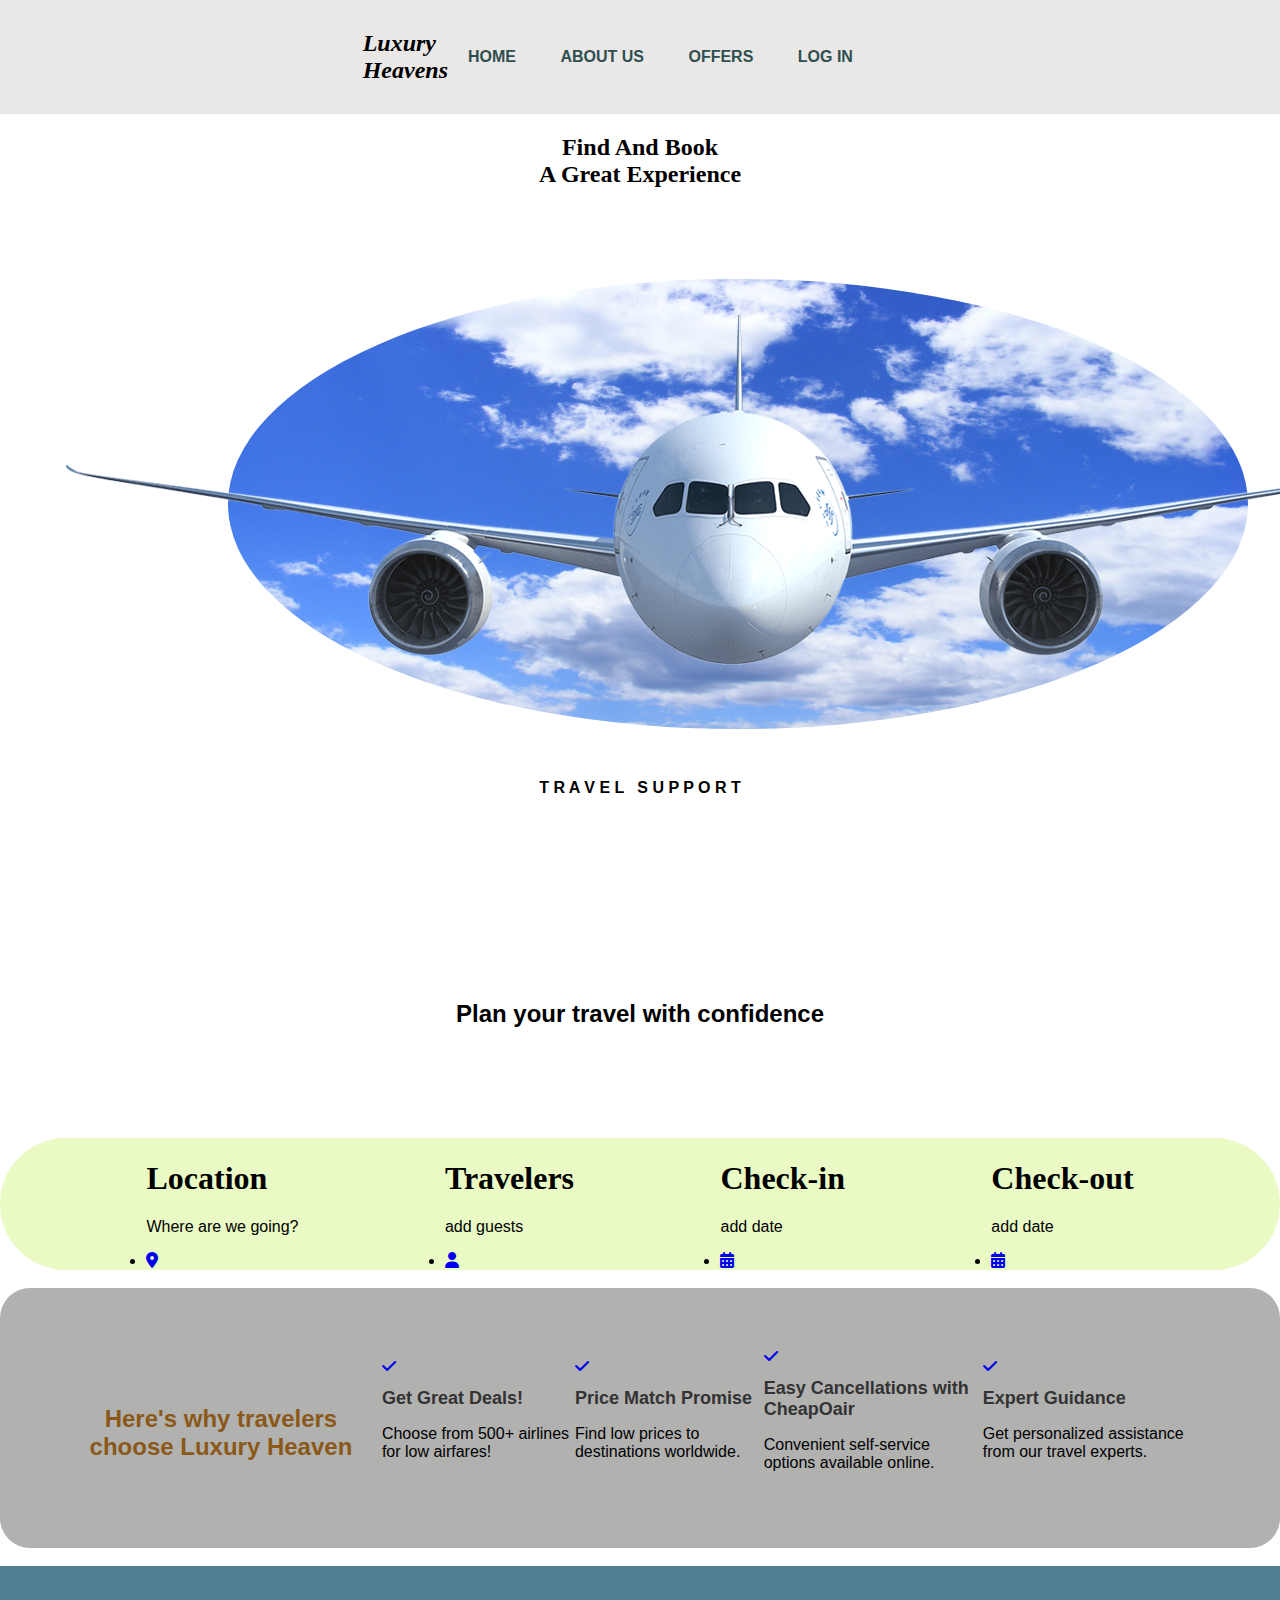
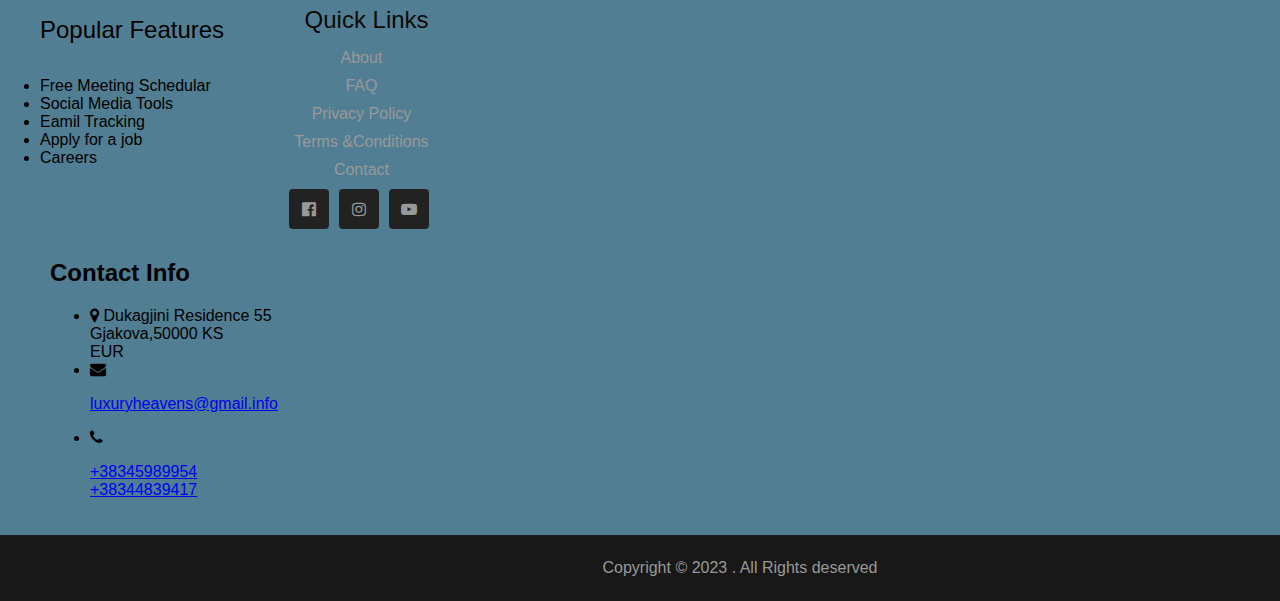
==== index.html @ b25af34b "commit  1 per pjesen e dyte" ====
<!DOCTYPE html>
<html lang="en">
<head>
    <meta charset="UTF-8">
    <meta name="viewport" content="width=device-width, initial-scale=1.0">
    <title>Booking Website</title>
<link rel="stylesheet" type="text/css" href="style.css">
<link href="https://cdnjs.cloudflare.com/ajax/libs/font-awesome/6.5.1/css/all.min.css" rel="stylesheet">
<link href="https://maxcdn.bootstrapcdn.com/font-awesome/4.4.0/css/font-awesome.min.css" rel="stylesheet">

</head>

<body >
    <div id="Kontinieri">
        <div class="kontenti">
            <h2>Luxury  <br>Heavens</h2>
   <div>
    <nav>
       
        <div class="navbar">
          
            
            <nav>
                <ul>
                    <li><a href="index.html">HOME</a></li>
                    <li><a href="aboutus.html">ABOUT US</a></li>
                    <li><a href="Offers.html">OFFERS</a></li>
                    <li><a href="login.html">LOG IN</a></li>
                    <li><a href="dashboard.html"></a></li>
                </ul>
            </nav>
      
    </div>
    </div>
    </nav>
</div>

</div>











 </div>

    <h2 style="font-size: x-large; text-align: center ;  font-family: Cambria, Cochin, Georgia, Times, 'Times New Roman', serif; min-height: 200px;" >Find And Book <br>
        A Great Experience</h2>

        
            <div class="fotot">
            <img src="sky.jpeg" alt="sky background" class="background-image">
            <img src="plane.png" alt="plane background" class="overlay-image">
       




</div> 


<div class="text" style="padding-top: 100px;">
  <h4 style="font-size: medium; text-align: center; font-family: 'Roboto', sans-serif; min-height: 200px;"> T R A V E L &nbsp; S U P P O R T</h4>
 <h2 style="font-size: x-large; text-align: center; font-family: 'Segoe UI', Tahoma, Geneva, Verdana, sans-serif; min-height: 100px;">Plan your travel with confidence</h2>
</div>
<br>
<div class="classes">
    <div class="loc">
        <h1>Location</h1>
        <p>Where are we going?</p>
        <li><a href="#"><i class="fa-solid fa-location-dot"></i></a></li>
        

    </div>
    <div class="travelers">
        <h1>Travelers</h1>
        <p>add guests</p>
        <li><a href="#"><i class="fa-solid fa-user"></i></i></a></li>
        
    </div>
    <div class="check">
        <h1 >Check-in</h1>
        <p>add date</p>
        <li><a href="#"><i class="fa-solid fa-calendar-days"></i></a></li>
        

    </div>
    <div class="checko">
        <h1>Check-out</h1>
        <p>add date </p>
        <li><a href="#"><i class="fa-solid fa-calendar-days"></i></a></li>
        
    </div>

</div>
<br>
<div class="f">
    <h5>Here's why travelers choose Luxury Heaven </h5>

    <div class="h">
        <ul>
            <li><a href="#"><i class="fa-solid fa-check"></i></a></li>
        </ul>
        <h1>Get Great Deals!</h1>
        <p>Choose from 500+ airlines for low airfares!</p>
    </div>

    <div class="m">
        <ul>
            <li><a href="#"><i class="fa-solid fa-check"></i></a></li>
        </ul>
        <h1>Price Match Promise</h1>
        <p>Find low prices to destinations worldwide.</p>
    </div>

    <div class="c">
        <ul>
            <li><a href="#"><i class="fa-solid fa-check"></i></a></li>
        </ul>
        <h1>Easy Cancellations with CheapOair</h1>
        <p>Convenient self-service options available online.</p>
    </div>

    <div class="l">
        <ul>
            <li><a href="#"><i class="fa-solid fa-check"></i></a></li>
        </ul>
        <h1>Expert Guidance</h1>
        <p>Get personalized assistance from our travel experts.</p>
    </div>
</div>
<br>
<footer>
  <div class="container">
      <div class="sec aboutus">
          <h2>Popular Features</h2>
          <ul>
            <li>Free Meeting Schedular</li>
            <li>Social Media Tools</li>
            <li>Eamil Tracking </li>
            <li>Apply for a job </li>
            <li>Careers</li>
          </ul>
      </div>

      <div class="secquicklinks">
          <h2>Quick Links</h2>
          <ul>
              <li><a href="#">About</a></li>
              <li><a href="#">FAQ</a></li>
              <li><a href="#">Privacy Policy</a></li>
              <li><a href="#">Terms &Conditions</a></li>
              <li><a href="#">Contact</a></li>
          </ul>
          <ul class="sci">
              <li><a href="#"><i class="fa fa-facebook-official" aria-hidden="true"></i></a></li>
              <li><a href="#"><i class="fa fa-instagram" aria-hidden="true"></i></a></li>
              <li><a href="#"><i class="fa fa-youtube-play" aria-hidden="true"></i></a></li>
          </ul>
      </div>

      <div class="sec contact">
          <h2>Contact Info</h2>
          <ul>
              <li>
                  <span><i class="fa fa-map-marker" aria-hidden="true"></i></span>
                  <span>Dukagjini Residence 55 <br>
                      Gjakova,50000 KS <br>EUR</span>
              </li>
              <li>
                  <span><i class="fa fa-envelope" aria-hidden="true"></i></span>
                  <p><a href="mail: luxuryheavens@gmail.info" >luxuryheavens@gmail.info</a></p>
              </li>
              <li>
                  <span><i class="fa fa-phone" aria-hidden="true"></i></span>
                  <p><a href="tel:1234567890">+38345989954</a><br>
                      <a href="tel:1234567890">+38344839417</a></p>
              </li>
          </ul>
      
</div>
  </div>
</footer>
<div class="copyRightText">
    <p>Copyright © 2023 . All Rights deserved</p>
    </div>





</body>

</html>
---- style.css ----
#Kontinieri{
    background:8px rgb(234, 231, 231);
    margin-top: 5%;
    margin: auto;
    max-width: 2000px;
    

}




body {
    margin: 0;
    padding: 0;
    font-family: 'Segoe UI', Tahoma, Geneva, Verdana, sans-serif;
}

header {
    background-color: #333;
    color: #fff;
    padding: 10px 20px;
}


nav ul {
    list-style: none;
    margin: 0;
    padding: 0;
}
.kontenti h2{
    font-size: x-large;
    font-family: Cambria, Cochin, Georgia, Times, 'Times New Roman', serif;
    font-style: italic;
}


nav li {
    display: inline-block;
    margin-right: 20px;
}

nav a {
    text-decoration: none;
    color: #fff;
    font-weight: bold;
    font-size: 16px;
}

nav a:hover {
    color:blue; 
}

.logo {
    width: 20%;
    height : auto;
    cursor: pointer;
   
}


.kontenti{
    max-width: 600px;
    margin:auto;
    padding: 50px 50px;
    width:100%;
    display:flex;
    align-items:center;
    justify-content:center;
    padding: 10px 0;
    
}

nav ul{
    list-style: none;
    margin: 0;
    padding: 0;
}

nav li{
    display:inline-flex;
    margin : 10px 20px;
}
nav  a {
    text-decoration: none;
    color:darkslategrey;
}

.fotot {
   flex-wrap: wrap;
    display: inline-flex;
    justify-content: center;
    align-items: center;
    width: 600px;
    height: 300px;
    position:relative;
   
    
   
    
}
.background-image {
    width: 170%;
    height: 150%;
    border-radius: 50% ;
    position:absolute;
    top: 50%;
    left: 123%;
    z-index: 1; 
    transform: translate(-50%, -50%);
   
}

.overlay-image {
    position: absolute;
    top: 50%;
    left: 123%;
    z-index: 1; 
    transform: translate(-50%, -50%);
   
}

.text {
  position:relative;
  
}

.text h4{
  position: relative;
  z-index:10;
}

.classes {
    display: flex;
    align-items: center;
    justify-content: space-evenly;
    background-color: #e9fac4;
   border-radius: 100px;
   
  }

.classes .loc h1{
   text-shadow: #333;
   letter-spacing: normal;
   font-family: 'Times New Roman', Times, serif;
}

.classes .travelers h1{
    text-shadow: #333;
   letter-spacing: normal;
   font-family: 'Times New Roman', Times, serif;
}
.classes .check h1{
    text-shadow: #333;
   letter-spacing: normal;
   font-family: 'Times New Roman', Times, serif;
}

.classes .checko h1{
    text-shadow: #333;
   letter-spacing: normal;
   font-family: 'Times New Roman', Times, serif;
}

.f {
    display: flex;
    flex-direction: row; 
    align-items: center;
    justify-content: space-evenly;
    background-color: #b1b1b0;
    border-radius: 30px;
    padding: 60px;
}

.f h5 {
    margin-bottom: 10px;
    text-align: center;
    color: rgb(138, 89, 25);
    font-size: x-large;
    font-family: Arial, Helvetica, sans-serif;
}

.f ul {
    list-style: none; 
    padding: 0;
    margin: 0;
}


.f li {
    display: inline-block; 
    margin-right: 5px; 
}


.f h1 {
    color: #333;
    font-size: large;
}







footer {
    display: flex;
    justify-content: space-around;
    align-items: flex-start;
    padding: 20px;
    background: #517e92;
}

footer .container .sec {
    margin-right: 30px;
}

footer .container .sec.aboutus {
    width: 30%;
}

footer .container .sec.aboutus ul {
    display: inline;
    justify-content: space-between;
    align-items: center;
}

footer .container .sec.aboutus h2 {
    position: relative;
    color: #000000;
    font-weight: 500;
    margin-bottom: 15px;
}

footer .container .sec.aboutus h2:before {
    display: flex;
    flex-direction: column;
    align-items: center;
    background-color: #bdd5e3;
    padding: 20px;
    background: rgb(48, 127, 200);
}



.container {
    display: flex;
    flex-wrap: wrap;
    margin-right: 20%;
}

.sec.aboutus {
    position: relative;
    padding: 10px;
    font-weight: 500;
    margin-bottom: 15px;
}

.secquicklinks {
    display: flex;
    flex-direction: column;
    align-items: flex-end;
    justify-content: space-evenly;
    text-align: center;
 
}

.secquicklinks h2 {
    position: relative;
    color: #0e0808;
    font-weight: 500;
    margin-bottom: 15px;
}

.secquicklinks ul {
    list-style: none;
    padding: 0;
    margin: 0;
}

.secquicklinks ul li {
    margin-bottom: 10px;
  
}

.secquicklinks ul li a {
    color: #999;
    text-decoration: none;
}

.secquicklinks ul li a:hover {
    color: #fff;
}

.sci {
    list-style: none;
    display: flex;
    justify-content: flex-end;
    align-items: center;
    
}

.sci li {
    list-style: none;
}

.sci li a {
    display: inline-block;
    width: 40px;
    height: 40px;
    background: #222;
    display: flex;
    justify-content: center;
    align-items: center;
    margin-left: 10px;
    text-decoration: none;
    border-radius: 4px;
}

.sci li a:hover {
    background: rgb(77, 207, 212);
}

footer .container {
    
margin-right: 45%;
position: relative;
    
}

footer .container .sec.contact {
    
    position: relative;
    margin-left: 20px;
   
 
    
}



.copyRightText{
    width: 100%;
    background: #181818;
    padding: 8px 100px;
    text-align: center;
    color: #999;

}


@media screen and(max-width: 940px){
    body{
        width: 85%;
        height: auto;
        padding: 60px 0;
        }
        .background-image{
            width: 85%;
            height: auto;
        }
       
.kontenti{
    max-width: 600px;
    margin:auto;
    padding: 50px 50px;
    width:100%;
    display:flex;
    align-items:center;
    justify-content:center;
    padding: 10px 0;
    
}

        .overlay-image{
            width: 85%;
        height: auto;
        }
        .fotot{
            display: inline;
            height: auto;

        }
        .nav ul li {
            background-color: #333;
            color: #fff;
            padding: 10px 20px;
        }

        .container {
            display: flex;
            width: 85%;
            height: auto;
            padding: 60px 0;
        }


    footer{
        padding: 30px;

    }
    footer .container{
        flex-direction: column;
    }
    footer .container .sec{
        margin-right: 0;
        margin-bottom: 40px;

    }
    footer .container .sec.aboutus,
    .secquicklinks,
    .contact{
        width: 100%;
    }
    .copyRightText{
        padding: 8px 40px;
    }
}
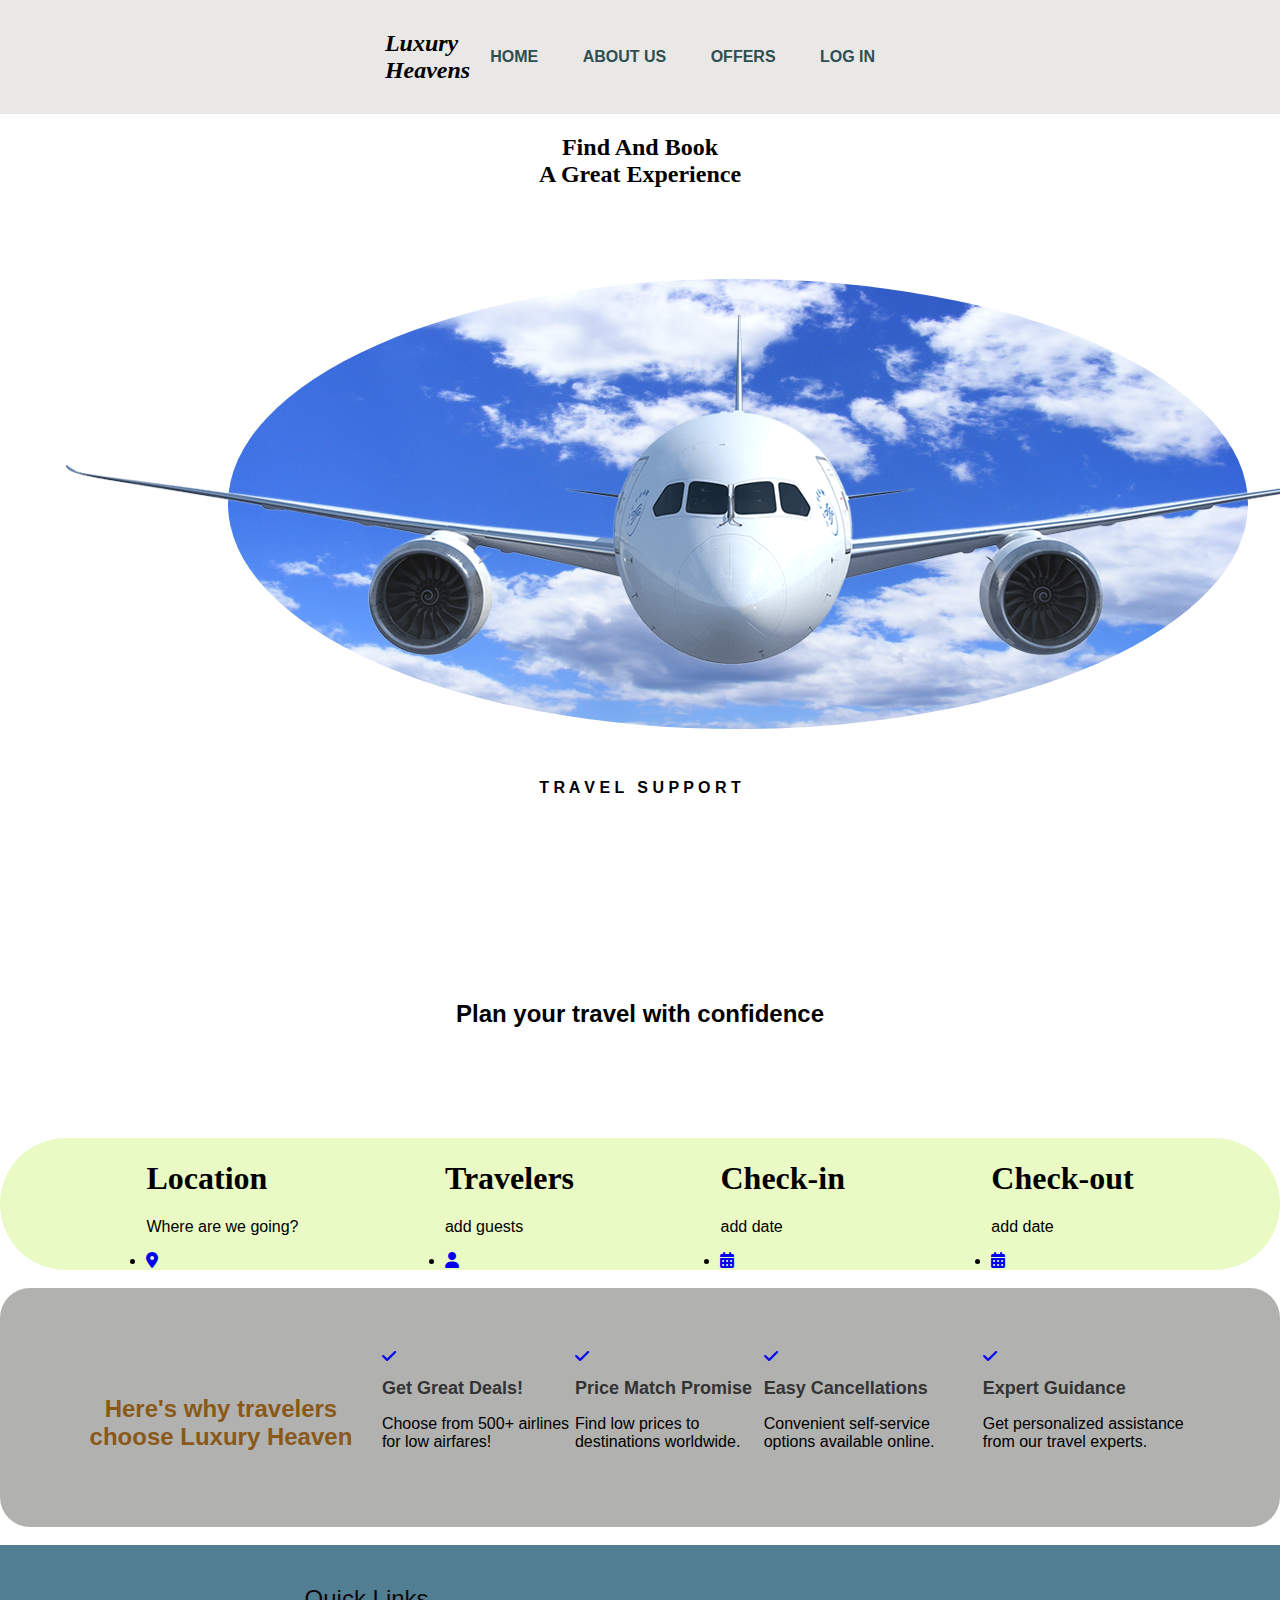
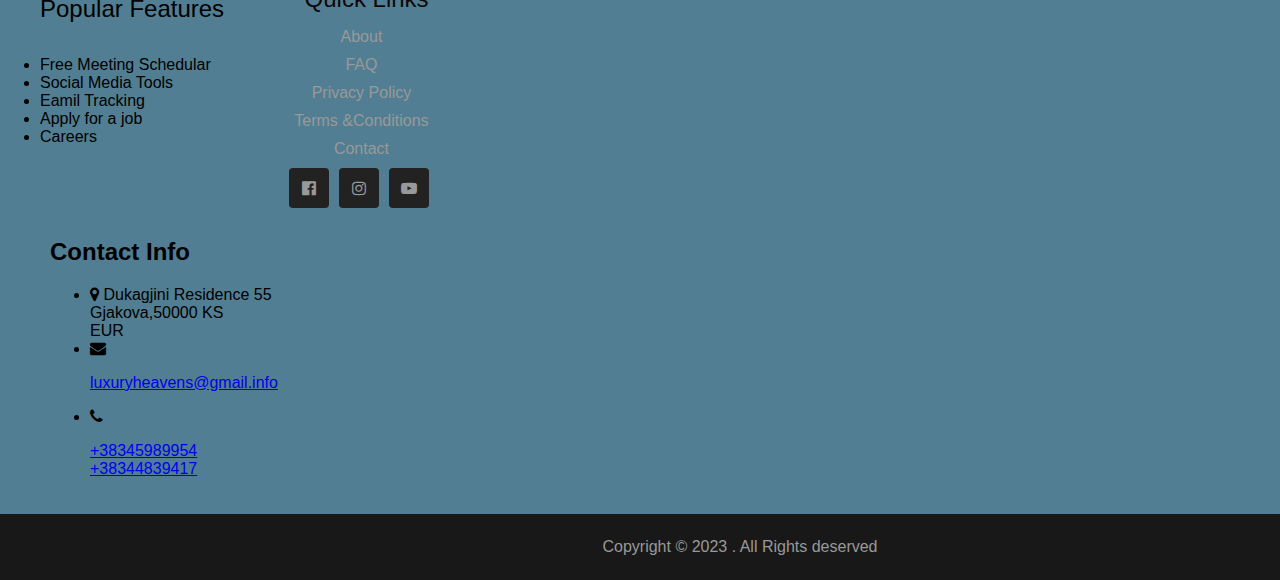
==== commit a10bc1e0: "commit 1 per pjesen e dyte" ====
--- a/index.html
+++ b/index.html
@@ -26,7 +26,8 @@
                     <li><a href="aboutus.html">ABOUT US</a></li>
                     <li><a href="Offers.html">OFFERS</a></li>
                     <li><a href="login.html">LOG IN</a></li>
-                    <li><a href="dashboard.html"></a></li>
+                   
+                   
                 </ul>
             </nav>
       
@@ -122,7 +123,7 @@
         <ul>
             <li><a href="#"><i class="fa-solid fa-check"></i></a></li>
         </ul>
-        <h1>Easy Cancellations with CheapOair</h1>
+        <h1>Easy Cancellations</h1>
         <p>Convenient self-service options available online.</p>
     </div>
 
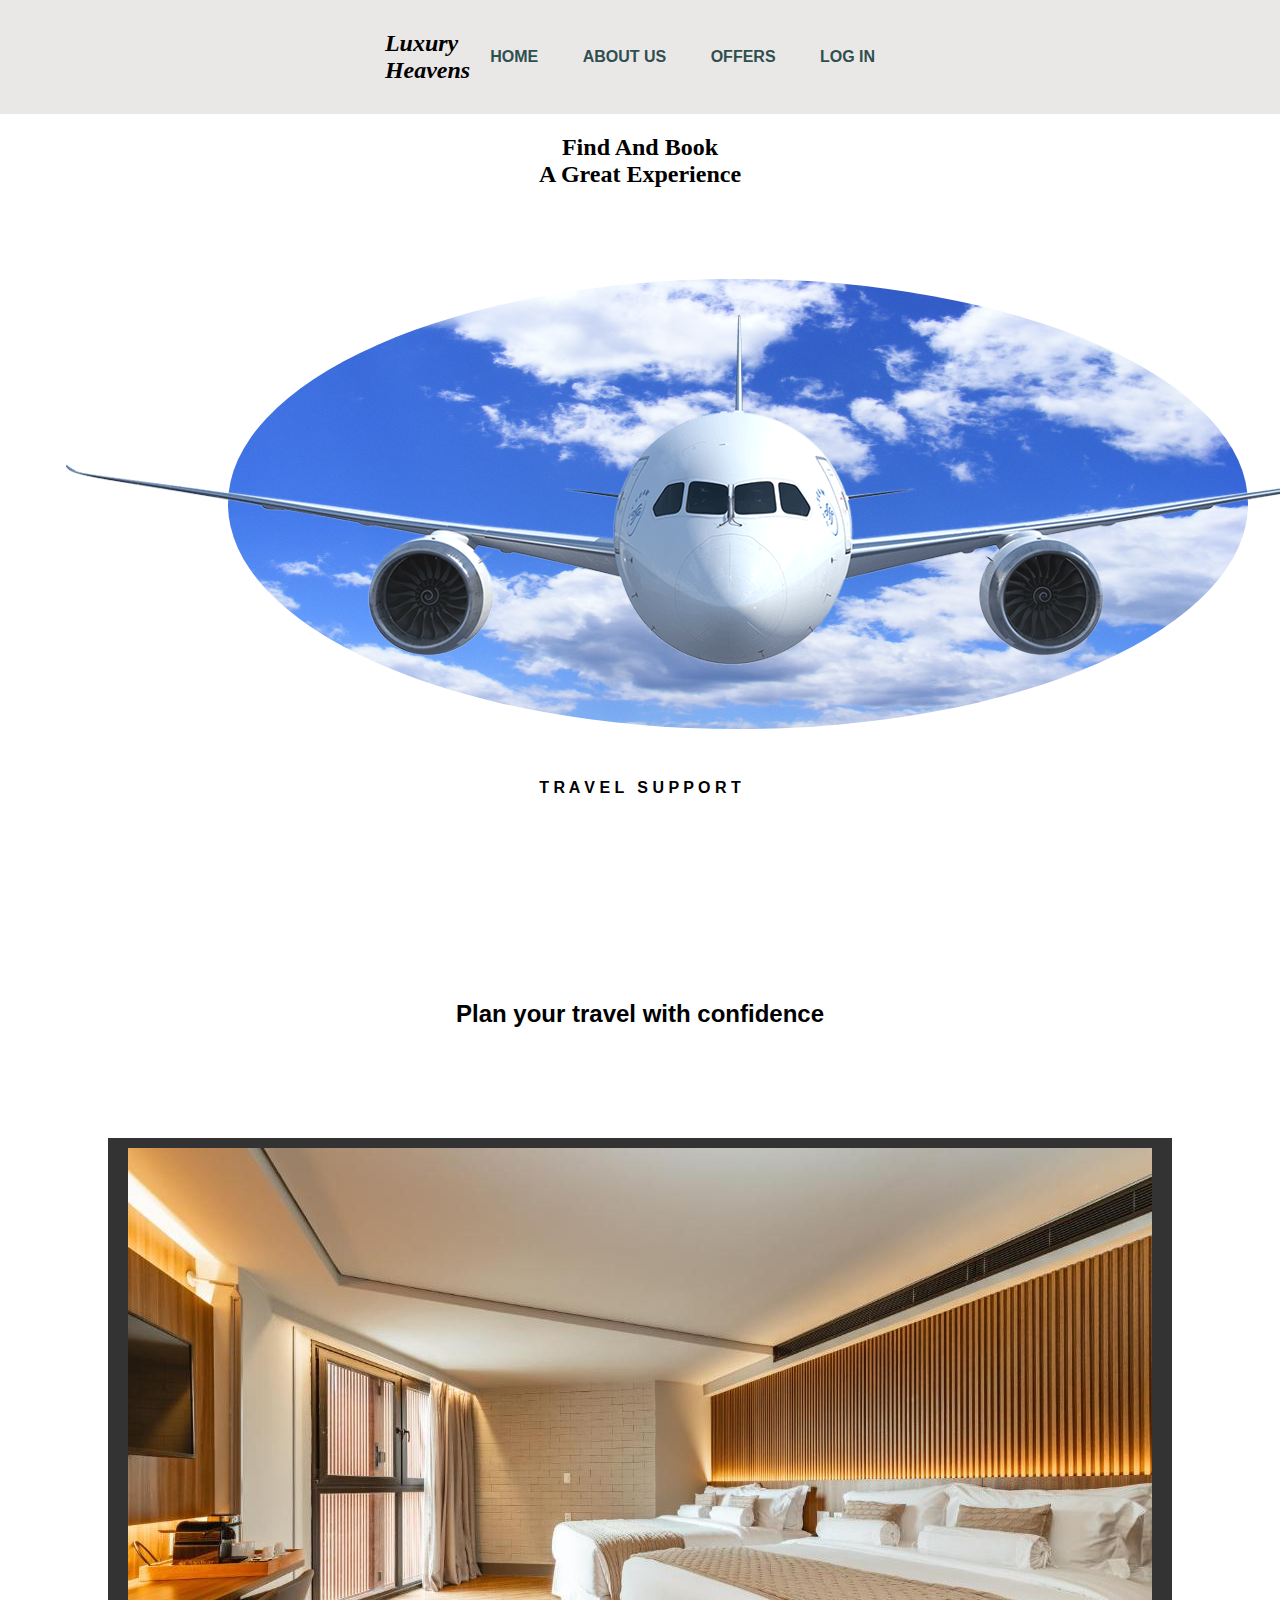
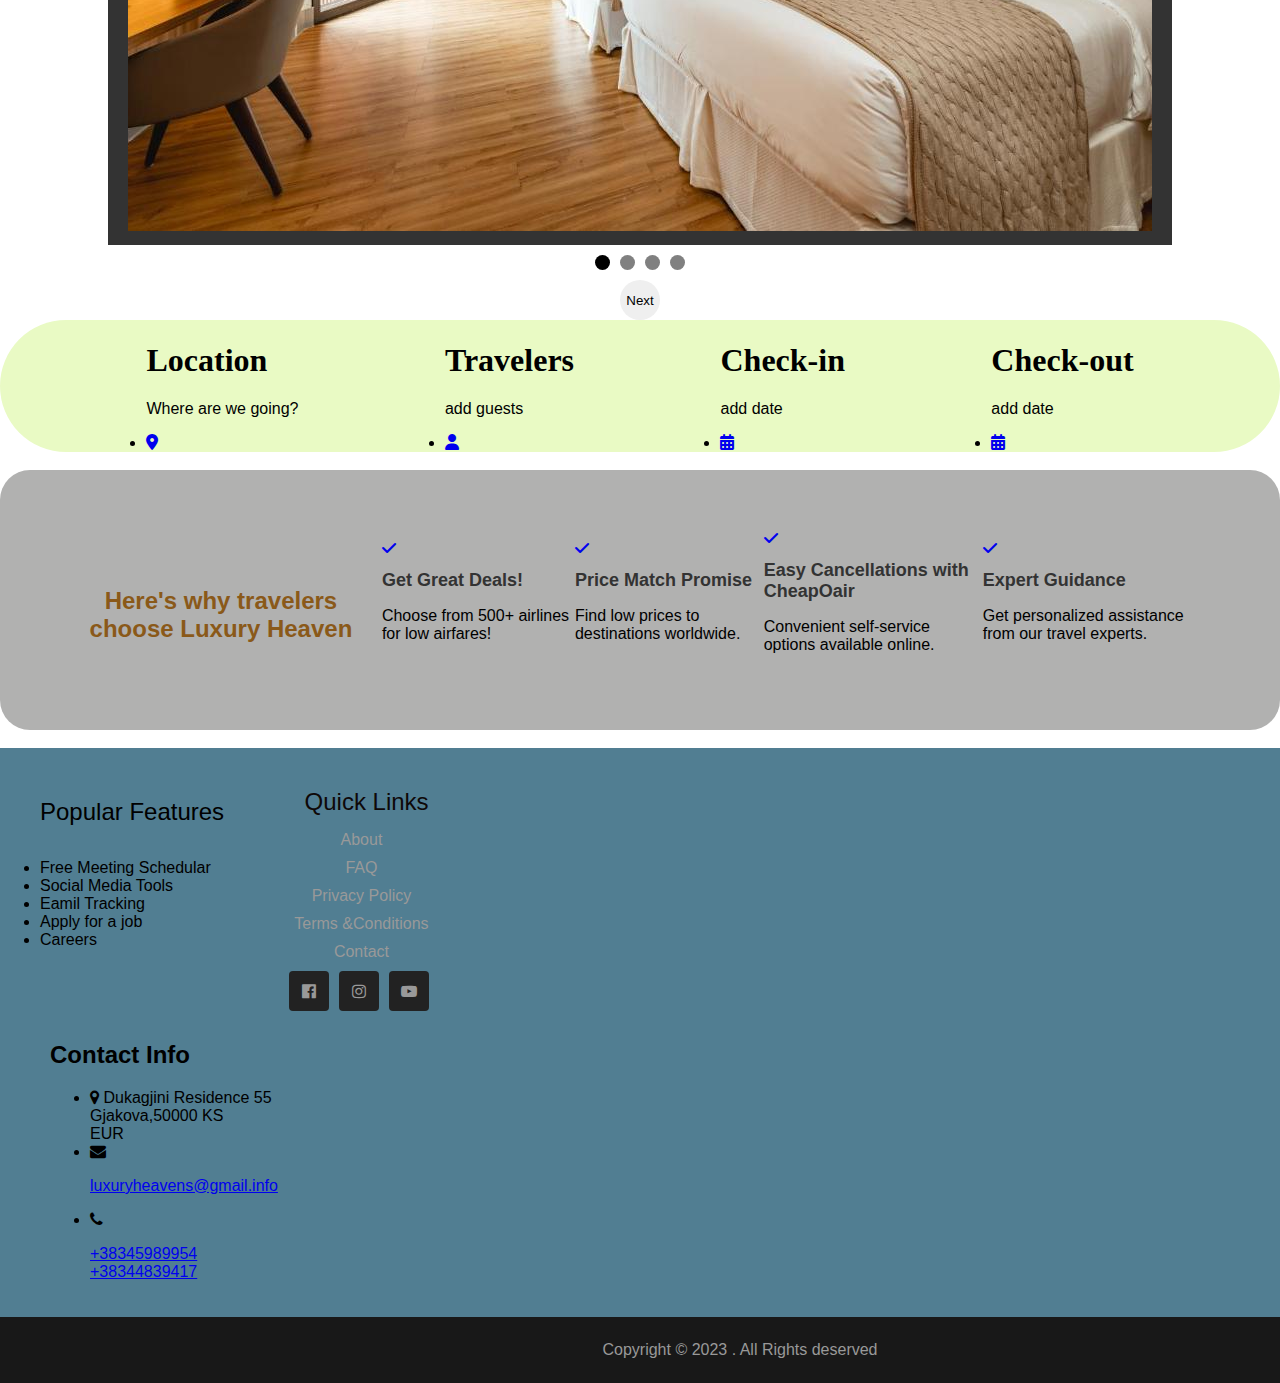
==== commit daa0b1ce: "slider" ====
--- a/index.html
+++ b/index.html
@@ -1,196 +1,211 @@
 <!DOCTYPE html>
 <html lang="en">
+
 <head>
     <meta charset="UTF-8">
     <meta name="viewport" content="width=device-width, initial-scale=1.0">
     <title>Booking Website</title>
-<link rel="stylesheet" type="text/css" href="style.css">
-<link href="https://cdnjs.cloudflare.com/ajax/libs/font-awesome/6.5.1/css/all.min.css" rel="stylesheet">
-<link href="https://maxcdn.bootstrapcdn.com/font-awesome/4.4.0/css/font-awesome.min.css" rel="stylesheet">
+    <link rel="stylesheet" type="text/css" href="style.css">
+    <script src="index.js"></script>
+    <link href="https://cdnjs.cloudflare.com/ajax/libs/font-awesome/6.5.1/css/all.min.css" rel="stylesheet">
+    <link href="https://maxcdn.bootstrapcdn.com/font-awesome/4.4.0/css/font-awesome.min.css" rel="stylesheet">
 
 </head>
 
-<body >
+<body>
     <div id="Kontinieri">
         <div class="kontenti">
-            <h2>Luxury  <br>Heavens</h2>
-   <div>
-    <nav>
+            <h2>Luxury <br>Heavens</h2>
+            <div>
+                <nav>
+
+                    <div class="navbar">
+
+
+                        <nav>
+                            <ul>
+                                <li><a href="index.html">HOME</a></li>
+                                <li><a href="aboutus.html">ABOUT US</a></li>
+                                <li><a href="Offers.html">OFFERS</a></li>
+                                <li><a href="login.html">LOG IN</a></li>
+                            </ul>
+                        </nav>
+
+                    </div>
+            </div>
+            </nav>
+        </div>
+
+    </div>
+
+
+
+
+
+
+
+
+
+
+
+    </div>
+
+    <h2
+        style="font-size: x-large; text-align: center ;  font-family: Cambria, Cochin, Georgia, Times, 'Times New Roman', serif; min-height: 200px;">
+        Find And Book <br>
+        A Great Experience</h2>
+
+
+    <div class="fotot">
+        <img src="sky.jpeg" alt="sky background" class="background-image">
+        <img src="plane.png" alt="plane background" class="overlay-image">
+
+
+
+
+
+    </div>
+
+
+    <div class="text" style="padding-top: 100px;">
+        <h4 style="font-size: medium; text-align: center; font-family: 'Roboto', sans-serif; min-height: 200px;"> T R A
+            V E L &nbsp; S U P P O R T</h4>
+        <h2
+            style="font-size: x-large; text-align: center; font-family: 'Segoe UI', Tahoma, Geneva, Verdana, sans-serif; min-height: 100px;">
+            Plan your travel with confidence</h2>
+    </div>
+    <br>
+    <div id="slider">
+        <header>
+
+            <img id="slideshow" />
+        </header>
+        <div class="dots" id="dotsContainer"></div>
+        <button onclick="changeImg()">Next</button>
+    </div>
+    <div class="classes">
+        <div class="loc">
+            <h1>Location</h1>
+            <p>Where are we going?</p>
+            <li><a href="#"><i class="fa-solid fa-location-dot"></i></a></li>
+
+
+        </div>
+        <div class="travelers">
+            <h1>Travelers</h1>
+            <p>add guests</p>
+            <li><a href="#"><i class="fa-solid fa-user"></i></i></a></li>
+
+        </div>
+        <div class="check">
+            <h1>Check-in</h1>
+            <p>add date</p>
+            <li><a href="#"><i class="fa-solid fa-calendar-days"></i></a></li>
+
+
+        </div>
+        <div class="checko">
+            <h1>Check-out</h1>
+            <p>add date </p>
+            <li><a href="#"><i class="fa-solid fa-calendar-days"></i></a></li>
+
+        </div>
+
+    </div>
+    <br>
+    <div class="f">
+        <h5>Here's why travelers choose Luxury Heaven </h5>
+
+        <div class="h">
+            <ul>
+                <li><a href="#"><i class="fa-solid fa-check"></i></a></li>
+            </ul>
+            <h1>Get Great Deals!</h1>
+            <p>Choose from 500+ airlines for low airfares!</p>
+        </div>
+
+        <div class="m">
+            <ul>
+                <li><a href="#"><i class="fa-solid fa-check"></i></a></li>
+            </ul>
+            <h1>Price Match Promise</h1>
+            <p>Find low prices to destinations worldwide.</p>
+        </div>
+
+        <div class="c">
+            <ul>
+                <li><a href="#"><i class="fa-solid fa-check"></i></a></li>
+            </ul>
+            <h1>Easy Cancellations with CheapOair</h1>
+            <p>Convenient self-service options available online.</p>
+        </div>
+
+        <div class="l">
+            <ul>
+                <li><a href="#"><i class="fa-solid fa-check"></i></a></li>
+            </ul>
+            <h1>Expert Guidance</h1>
+            <p>Get personalized assistance from our travel experts.</p>
+        </div>
+    </div>
+    <br>
+    <footer>
+        <div class="container">
+            <div class="sec aboutus">
+                <h2>Popular Features</h2>
+                <ul>
+                    <li>Free Meeting Schedular</li>
+                    <li>Social Media Tools</li>
+                    <li>Eamil Tracking </li>
+                    <li>Apply for a job </li>
+                    <li>Careers</li>
+                </ul>
+            </div>
+
+            <div class="secquicklinks">
+                <h2>Quick Links</h2>
+                <ul>
+                    <li><a href="#">About</a></li>
+                    <li><a href="#">FAQ</a></li>
+                    <li><a href="#">Privacy Policy</a></li>
+                    <li><a href="#">Terms &Conditions</a></li>
+                    <li><a href="#">Contact</a></li>
+                </ul>
+                <ul class="sci">
+                    <li><a href="#"><i class="fa fa-facebook-official" aria-hidden="true"></i></a></li>
+                    <li><a href="#"><i class="fa fa-instagram" aria-hidden="true"></i></a></li>
+                    <li><a href="#"><i class="fa fa-youtube-play" aria-hidden="true"></i></a></li>
+                </ul>
+            </div>
+
+            <div class="sec contact">
+                <h2>Contact Info</h2>
+                <ul>
+                    <li>
+                        <span><i class="fa fa-map-marker" aria-hidden="true"></i></span>
+                        <span>Dukagjini Residence 55 <br>
+                            Gjakova,50000 KS <br>EUR</span>
+                    </li>
+                    <li>
+                        <span><i class="fa fa-envelope" aria-hidden="true"></i></span>
+                        <p><a href="mail: luxuryheavens@gmail.info">luxuryheavens@gmail.info</a></p>
+                    </li>
+                    <li>
+                        <span><i class="fa fa-phone" aria-hidden="true"></i></span>
+                        <p><a href="tel:1234567890">+38345989954</a><br>
+                            <a href="tel:1234567890">+38344839417</a>
+                        </p>
+                    </li>
+                </ul>
+
+            </div>
+        </div>
        
-        <div class="navbar">
-          
-            
-            <nav>
-                <ul>
-                    <li><a href="index.html">HOME</a></li>
-                    <li><a href="aboutus.html">ABOUT US</a></li>
-                    <li><a href="Offers.html">OFFERS</a></li>
-                    <li><a href="login.html">LOG IN</a></li>
-                   
-                   
-                </ul>
-            </nav>
-      
-    </div>
-    </div>
-    </nav>
-</div>
-
-</div>
-
-
-
-
-
-
-
-
-
-
-
- </div>
-
-    <h2 style="font-size: x-large; text-align: center ;  font-family: Cambria, Cochin, Georgia, Times, 'Times New Roman', serif; min-height: 200px;" >Find And Book <br>
-        A Great Experience</h2>
-
-        
-            <div class="fotot">
-            <img src="sky.jpeg" alt="sky background" class="background-image">
-            <img src="plane.png" alt="plane background" class="overlay-image">
-       
-
-
-
-
-</div> 
-
-
-<div class="text" style="padding-top: 100px;">
-  <h4 style="font-size: medium; text-align: center; font-family: 'Roboto', sans-serif; min-height: 200px;"> T R A V E L &nbsp; S U P P O R T</h4>
- <h2 style="font-size: x-large; text-align: center; font-family: 'Segoe UI', Tahoma, Geneva, Verdana, sans-serif; min-height: 100px;">Plan your travel with confidence</h2>
-</div>
-<br>
-<div class="classes">
-    <div class="loc">
-        <h1>Location</h1>
-        <p>Where are we going?</p>
-        <li><a href="#"><i class="fa-solid fa-location-dot"></i></a></li>
-        
-
-    </div>
-    <div class="travelers">
-        <h1>Travelers</h1>
-        <p>add guests</p>
-        <li><a href="#"><i class="fa-solid fa-user"></i></i></a></li>
-        
-    </div>
-    <div class="check">
-        <h1 >Check-in</h1>
-        <p>add date</p>
-        <li><a href="#"><i class="fa-solid fa-calendar-days"></i></a></li>
-        
-
-    </div>
-    <div class="checko">
-        <h1>Check-out</h1>
-        <p>add date </p>
-        <li><a href="#"><i class="fa-solid fa-calendar-days"></i></a></li>
-        
-    </div>
-
-</div>
-<br>
-<div class="f">
-    <h5>Here's why travelers choose Luxury Heaven </h5>
-
-    <div class="h">
-        <ul>
-            <li><a href="#"><i class="fa-solid fa-check"></i></a></li>
-        </ul>
-        <h1>Get Great Deals!</h1>
-        <p>Choose from 500+ airlines for low airfares!</p>
-    </div>
-
-    <div class="m">
-        <ul>
-            <li><a href="#"><i class="fa-solid fa-check"></i></a></li>
-        </ul>
-        <h1>Price Match Promise</h1>
-        <p>Find low prices to destinations worldwide.</p>
-    </div>
-
-    <div class="c">
-        <ul>
-            <li><a href="#"><i class="fa-solid fa-check"></i></a></li>
-        </ul>
-        <h1>Easy Cancellations</h1>
-        <p>Convenient self-service options available online.</p>
-    </div>
-
-    <div class="l">
-        <ul>
-            <li><a href="#"><i class="fa-solid fa-check"></i></a></li>
-        </ul>
-        <h1>Expert Guidance</h1>
-        <p>Get personalized assistance from our travel experts.</p>
-    </div>
-</div>
-<br>
-<footer>
-  <div class="container">
-      <div class="sec aboutus">
-          <h2>Popular Features</h2>
-          <ul>
-            <li>Free Meeting Schedular</li>
-            <li>Social Media Tools</li>
-            <li>Eamil Tracking </li>
-            <li>Apply for a job </li>
-            <li>Careers</li>
-          </ul>
-      </div>
-
-      <div class="secquicklinks">
-          <h2>Quick Links</h2>
-          <ul>
-              <li><a href="#">About</a></li>
-              <li><a href="#">FAQ</a></li>
-              <li><a href="#">Privacy Policy</a></li>
-              <li><a href="#">Terms &Conditions</a></li>
-              <li><a href="#">Contact</a></li>
-          </ul>
-          <ul class="sci">
-              <li><a href="#"><i class="fa fa-facebook-official" aria-hidden="true"></i></a></li>
-              <li><a href="#"><i class="fa fa-instagram" aria-hidden="true"></i></a></li>
-              <li><a href="#"><i class="fa fa-youtube-play" aria-hidden="true"></i></a></li>
-          </ul>
-      </div>
-
-      <div class="sec contact">
-          <h2>Contact Info</h2>
-          <ul>
-              <li>
-                  <span><i class="fa fa-map-marker" aria-hidden="true"></i></span>
-                  <span>Dukagjini Residence 55 <br>
-                      Gjakova,50000 KS <br>EUR</span>
-              </li>
-              <li>
-                  <span><i class="fa fa-envelope" aria-hidden="true"></i></span>
-                  <p><a href="mail: luxuryheavens@gmail.info" >luxuryheavens@gmail.info</a></p>
-              </li>
-              <li>
-                  <span><i class="fa fa-phone" aria-hidden="true"></i></span>
-                  <p><a href="tel:1234567890">+38345989954</a><br>
-                      <a href="tel:1234567890">+38344839417</a></p>
-              </li>
-          </ul>
-      
-</div>
-  </div>
-</footer>
-<div class="copyRightText">
-    <p>Copyright © 2023 . All Rights deserved</p>
-    </div>
-
+    </footer>
+    <div class="copyRightText">
+        <p>Copyright © 2023 . All Rights deserved</p>
+    </div>
+   
 
 
 
--- a/style.css
+++ b/style.css
@@ -416,4 +416,51 @@
     .copyRightText{
         padding: 8px 40px;
     }
+}
+
+#slider {
+    display: flex;
+    flex-direction: column;
+    justify-content: center;
+    align-items: center;
+    font-family: 'Segoe UI light', Tahoma;
+    max-width: 100%; 
+    margin: 0 auto;
+    overflow: hidden; 
+}
+
+#slider img {
+    width: 100%; 
+    height: auto;
+ }
+
+button {
+    border-radius: 100%;
+    border-style: inherit;
+    width: 40px;
+    height: 40px;
+    font: 10pt;
+    margin-top: 10px;
+}
+
+button:hover {
+    background-color: rgb(189, 186, 186);
+}
+
+.dots {
+    display: flex;
+    margin-top: 10px;
+}
+
+.dot {
+    width: 15px;
+    height: 15px;
+    border-radius: 50%;
+    background-color: gray;
+    margin: 0 5px;
+    cursor: pointer;
+}
+
+.dot.active {
+    background-color: black;
 }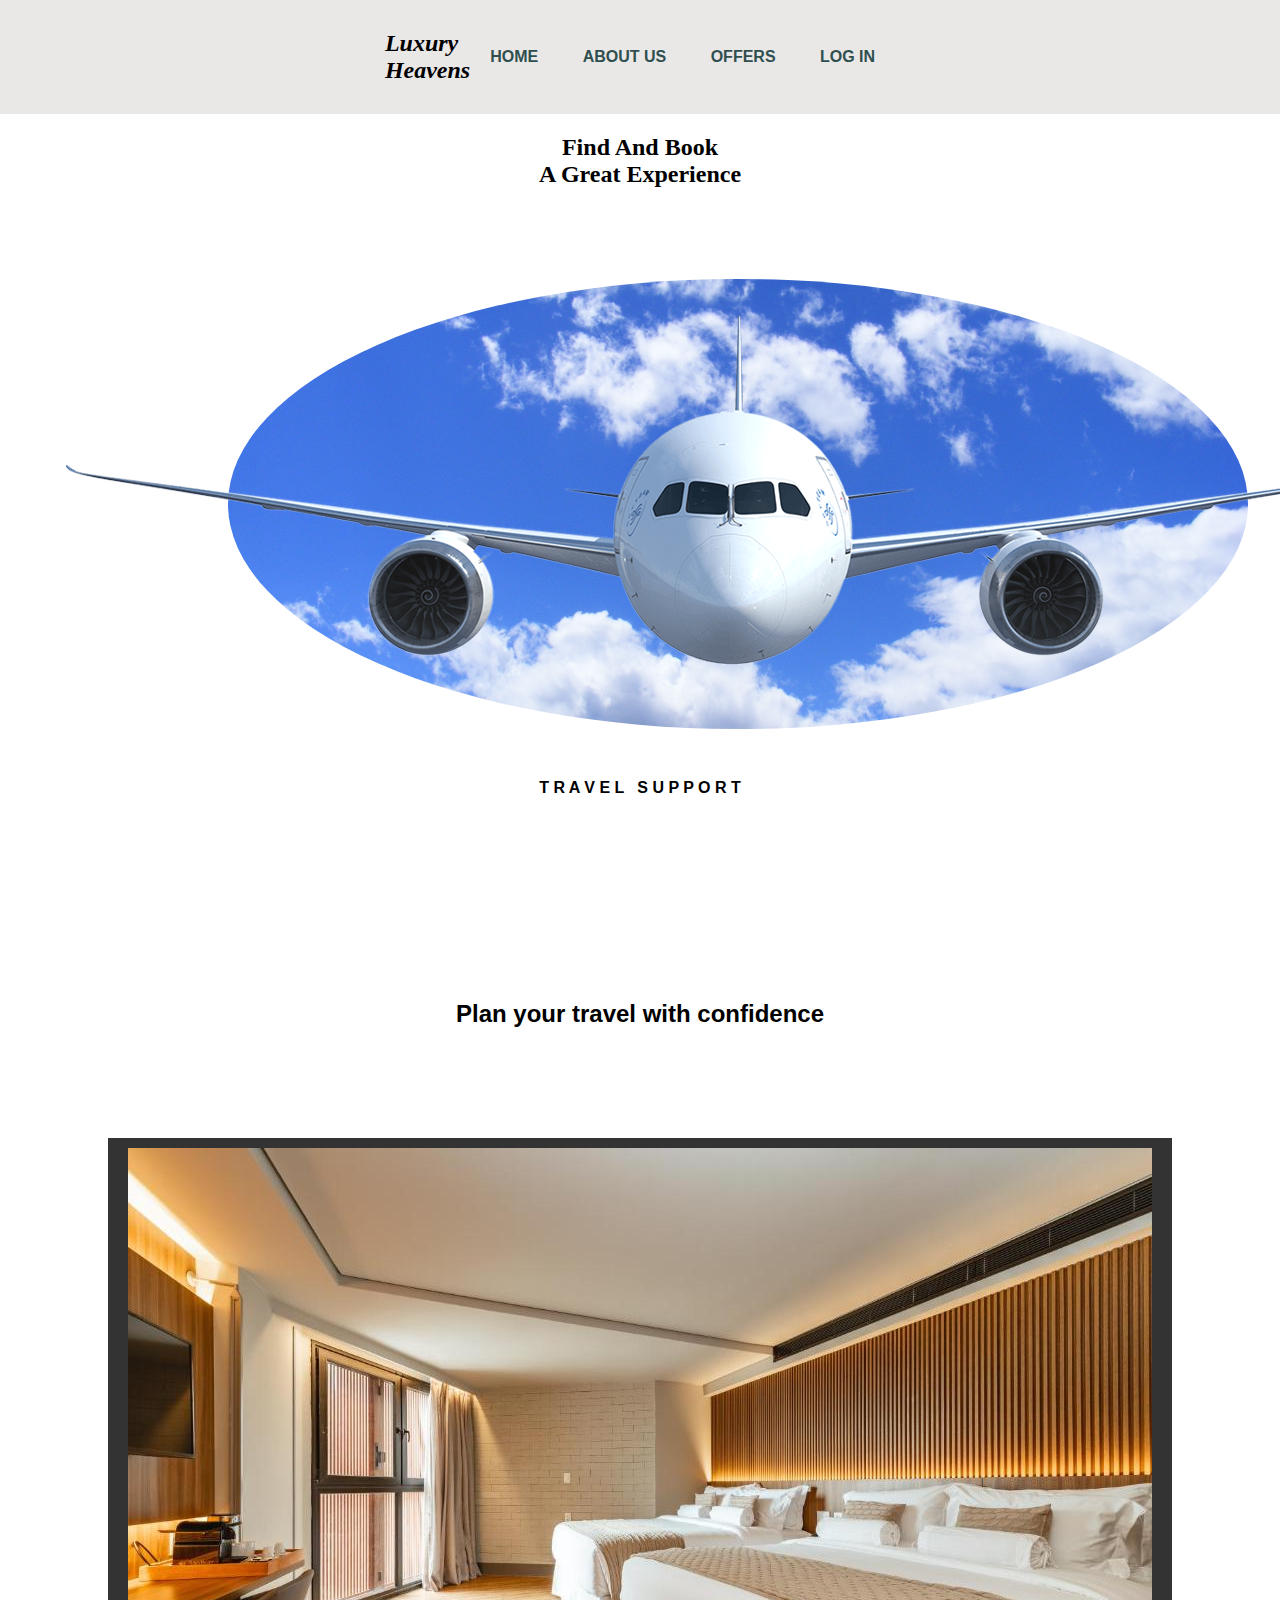
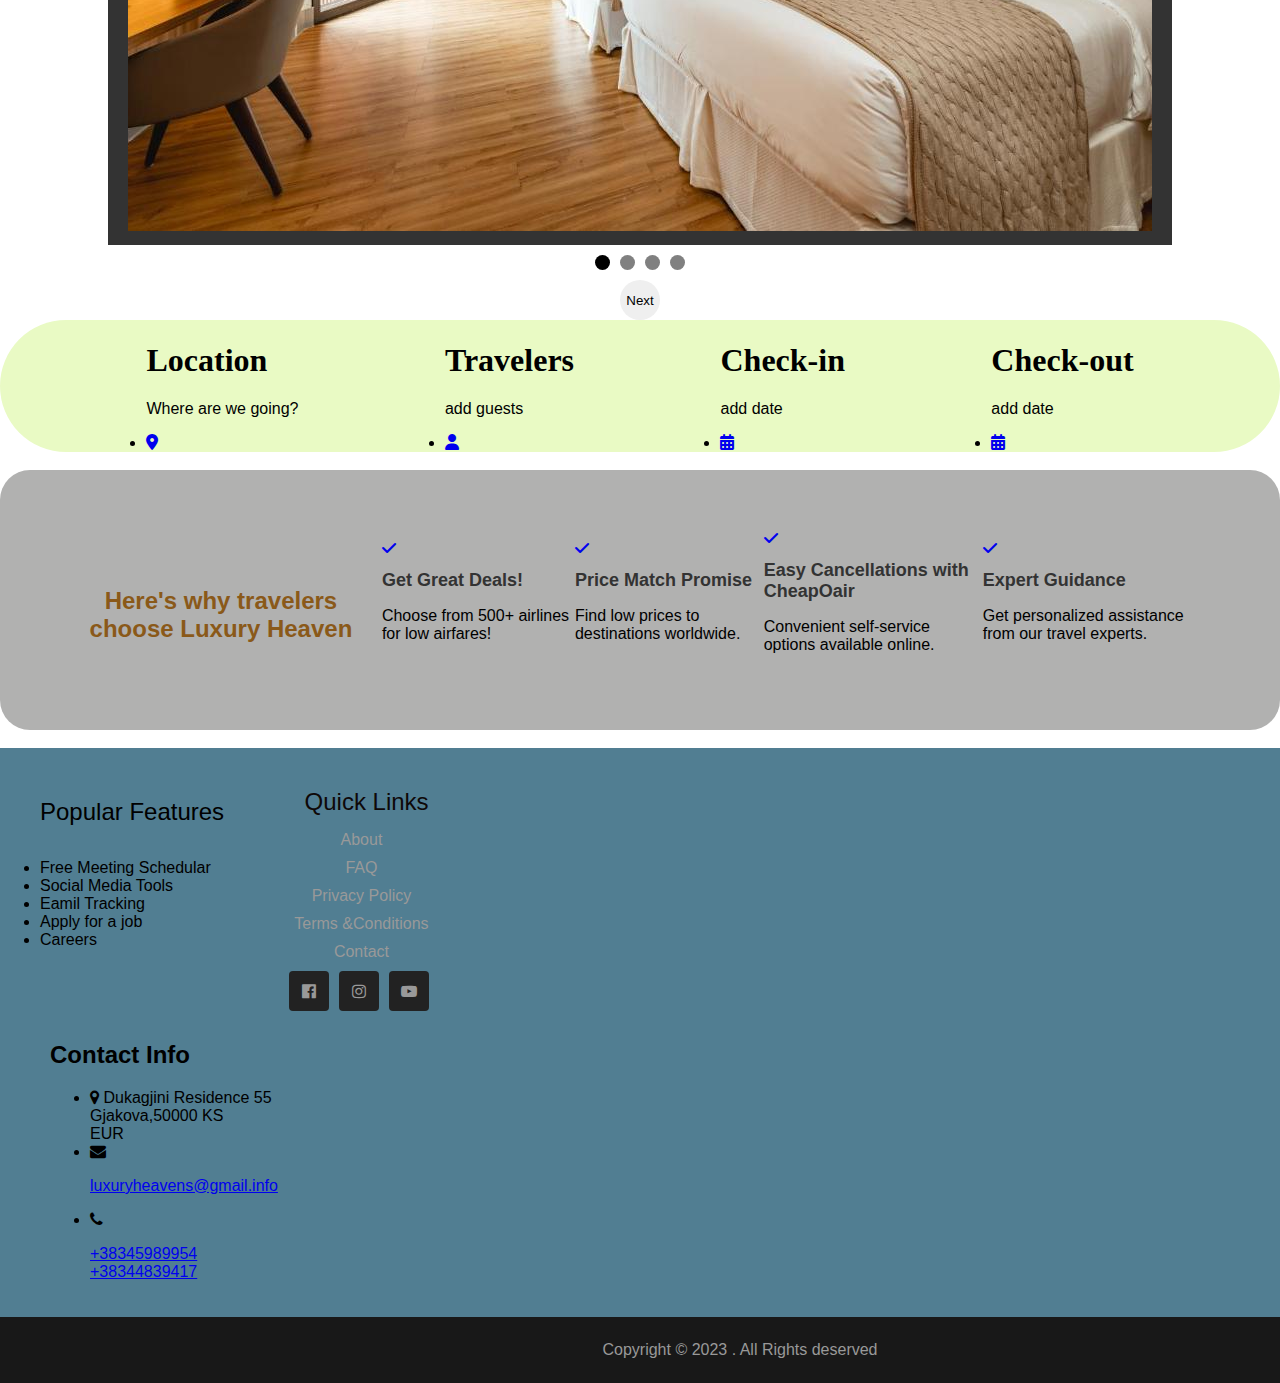
==== commit 348e76e1: "booking file" ====
--- a/index.html
+++ b/index.html
@@ -32,8 +32,8 @@
                         </nav>
 
                     </div>
-            </div>
-            </nav>
+        </div>
+                 </nav>
         </div>
 
     </div>
--- a/style.css
+++ b/style.css
@@ -108,7 +108,7 @@
     left: 123%;
     z-index: 1; 
     transform: translate(-50%, -50%);
-   
+    object-fit: cover;
 }
 
 .overlay-image {
@@ -117,6 +117,7 @@
     left: 123%;
     z-index: 1; 
     transform: translate(-50%, -50%);
+    object-fit: cover;
    
 }
 
@@ -463,4 +464,16 @@
 
 .dot.active {
     background-color: black;
+}
+@media screen and (max-width: 600px) {
+   
+    .fotot {
+        width: 100%; 
+    }
+
+    .background-image,
+    .overlay-image {
+        width: 100%; 
+        height: auto; 
+    }
 }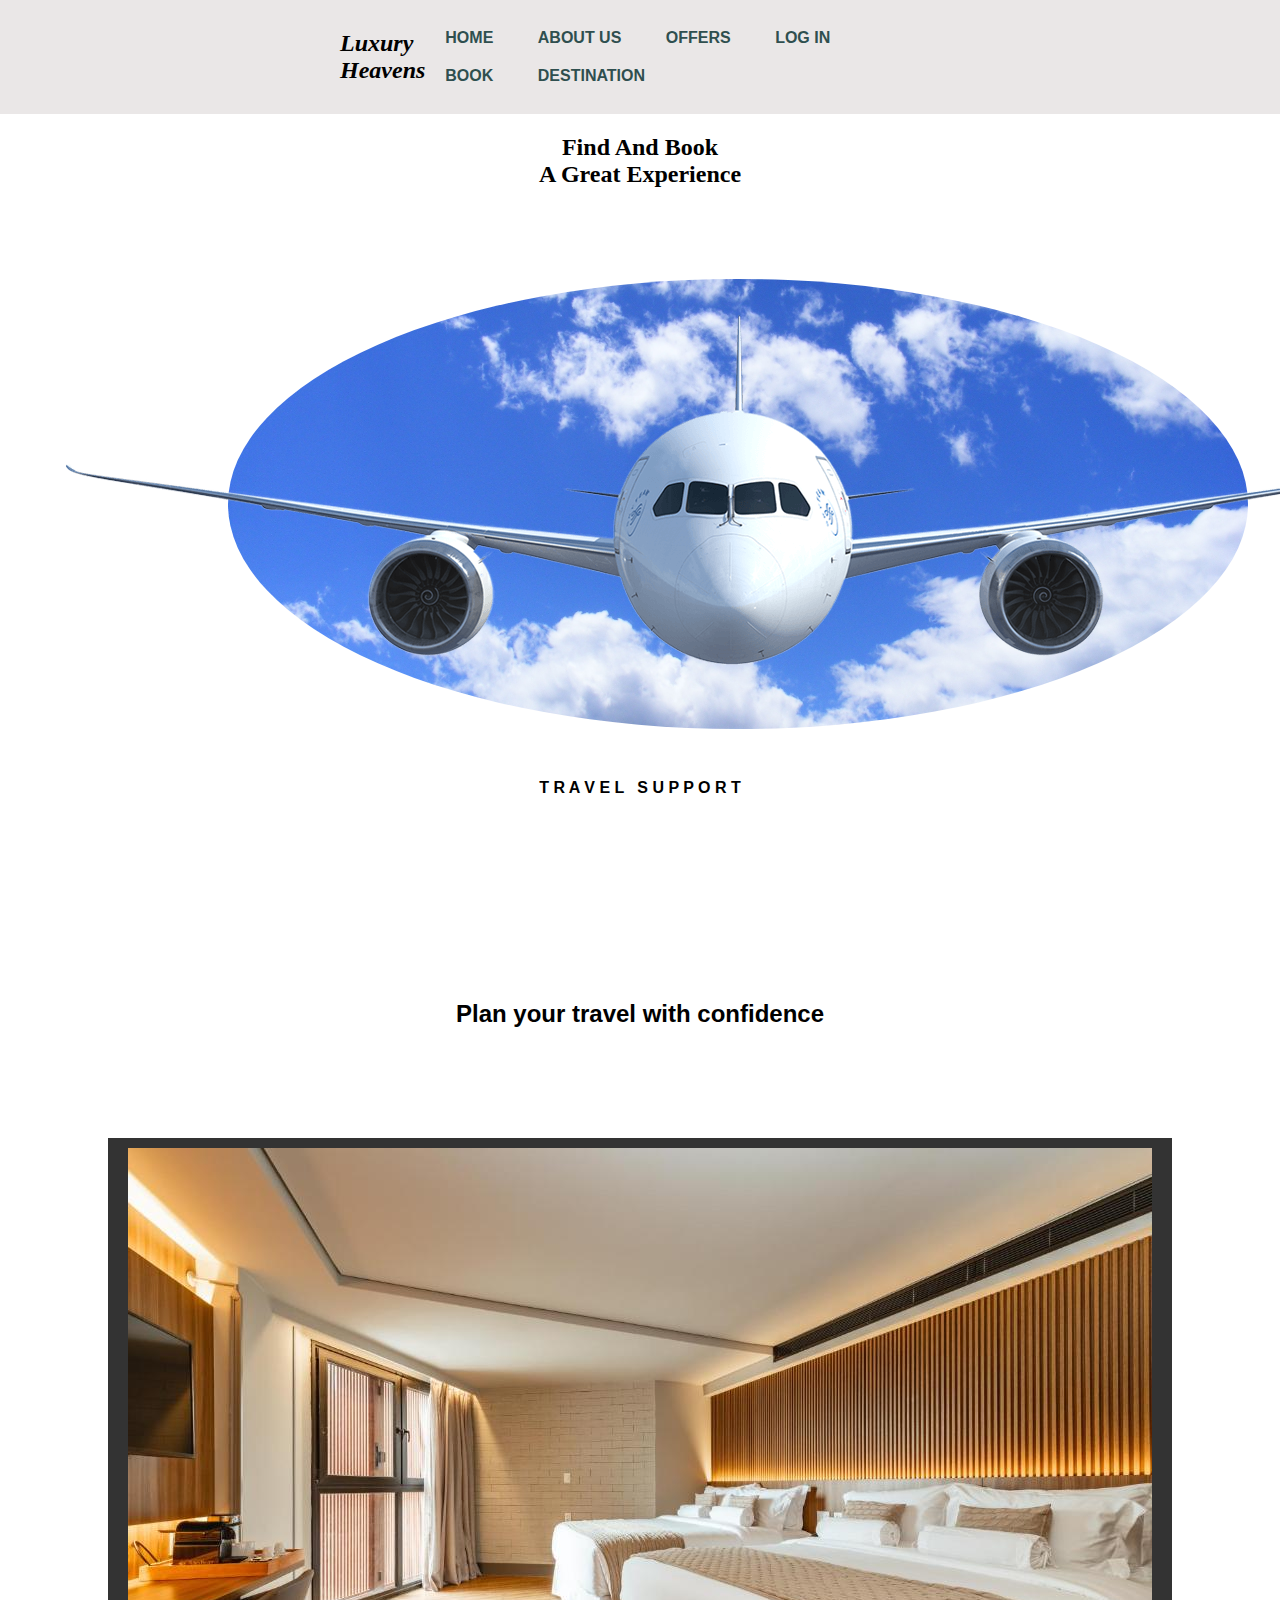
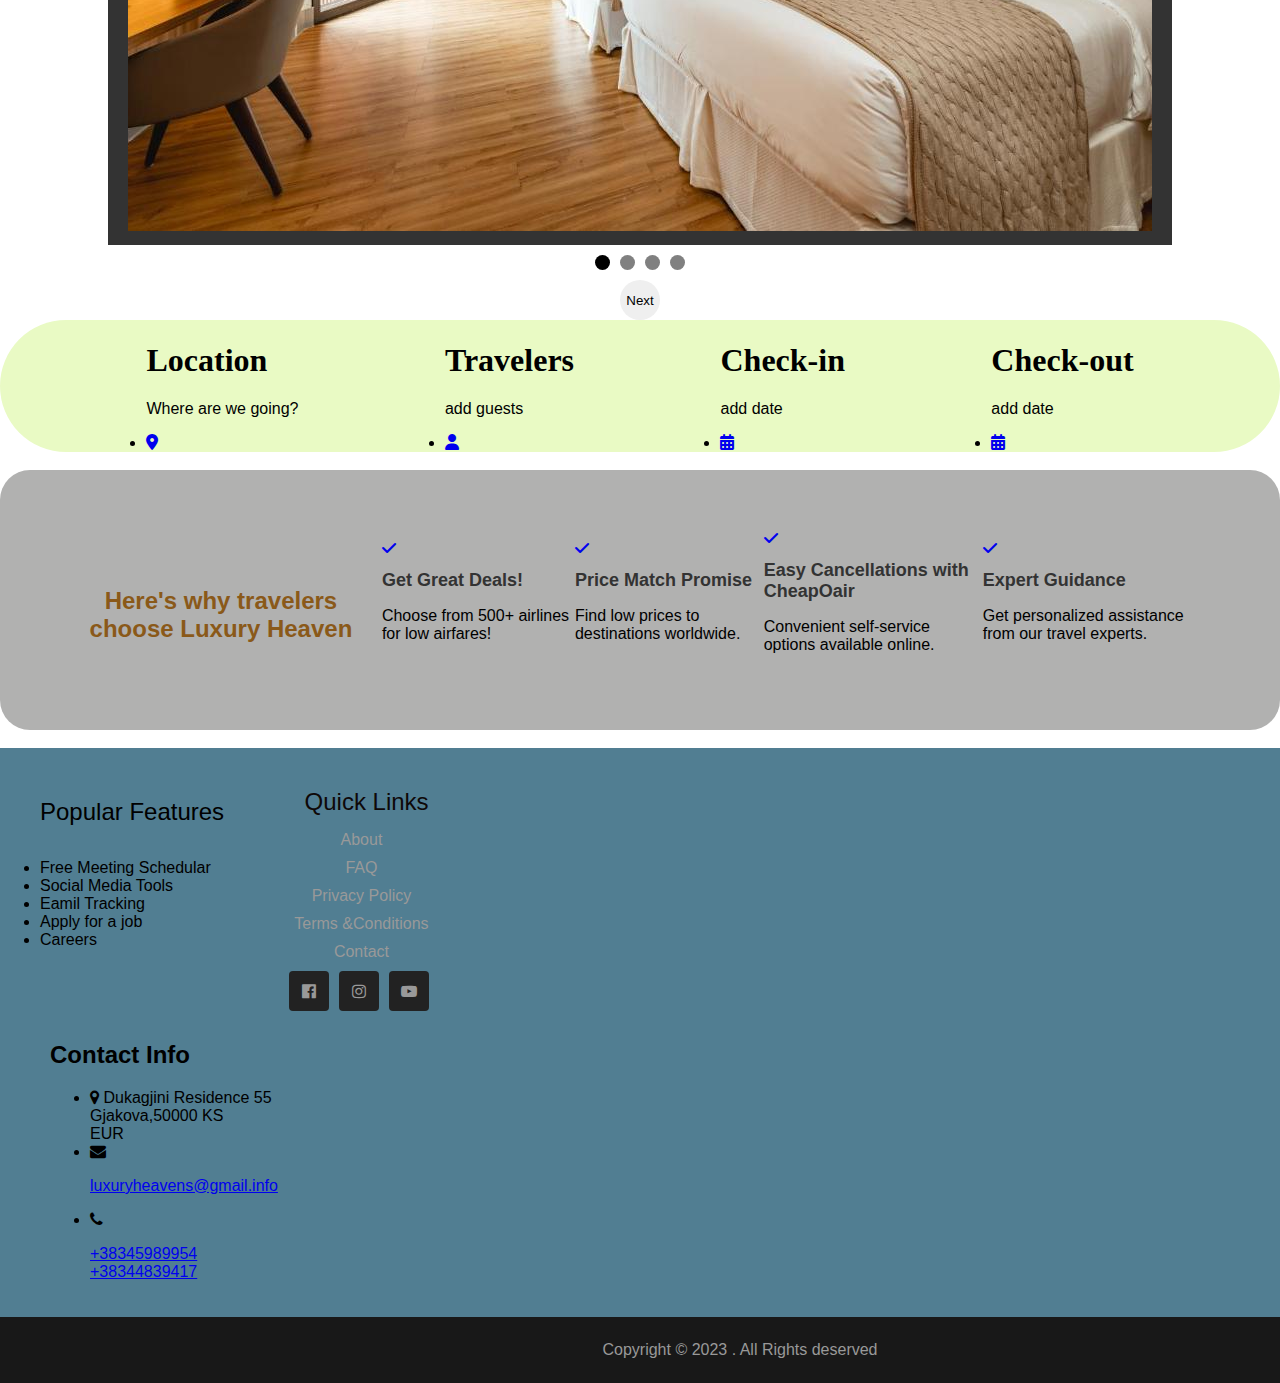
==== commit 30d50b42: "committttt" ====
--- a/index.html
+++ b/index.html
@@ -28,6 +28,10 @@
                                 <li><a href="aboutus.html">ABOUT US</a></li>
                                 <li><a href="Offers.html">OFFERS</a></li>
                                 <li><a href="login.html">LOG IN</a></li>
+                                <li><a href="book.html">BOOK</a></li>
+
+                                <li><a href="Destinations.html">DESTINATION</a></li>
+
                             </ul>
                         </nav>
 
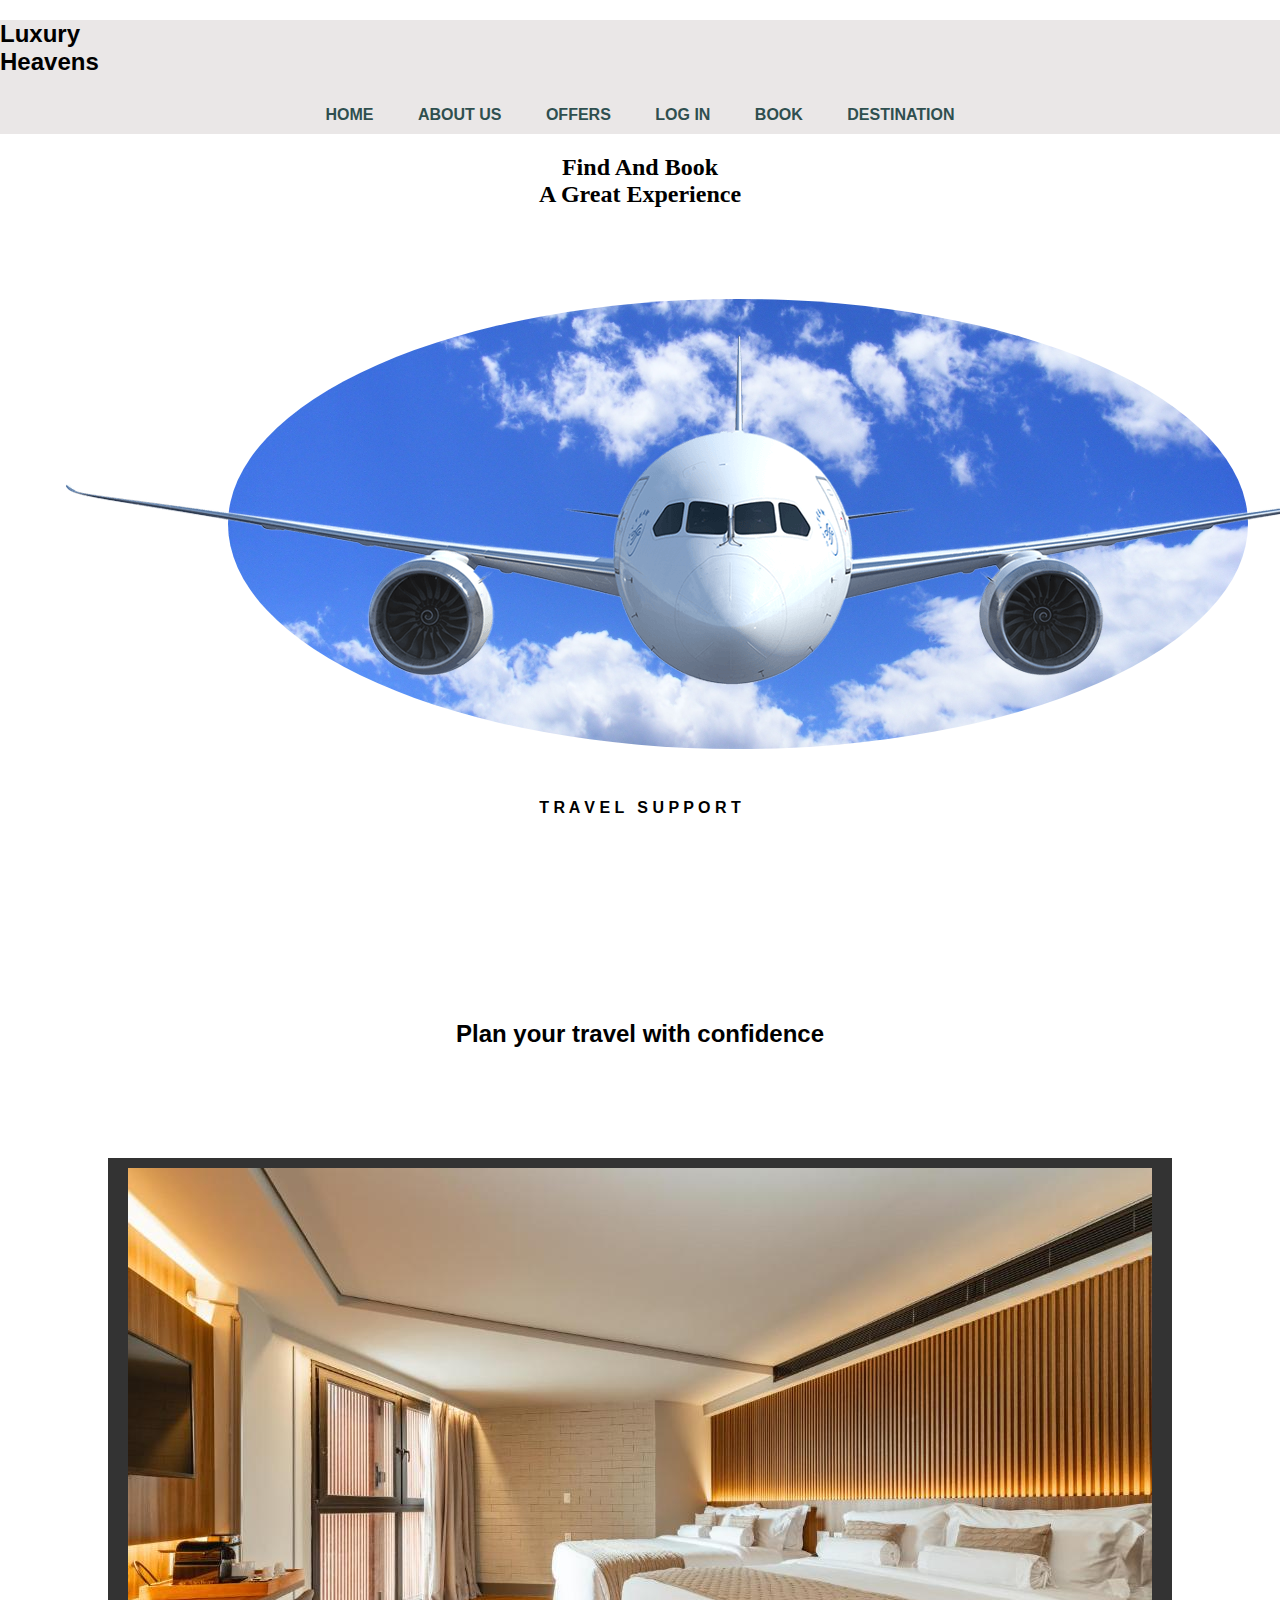
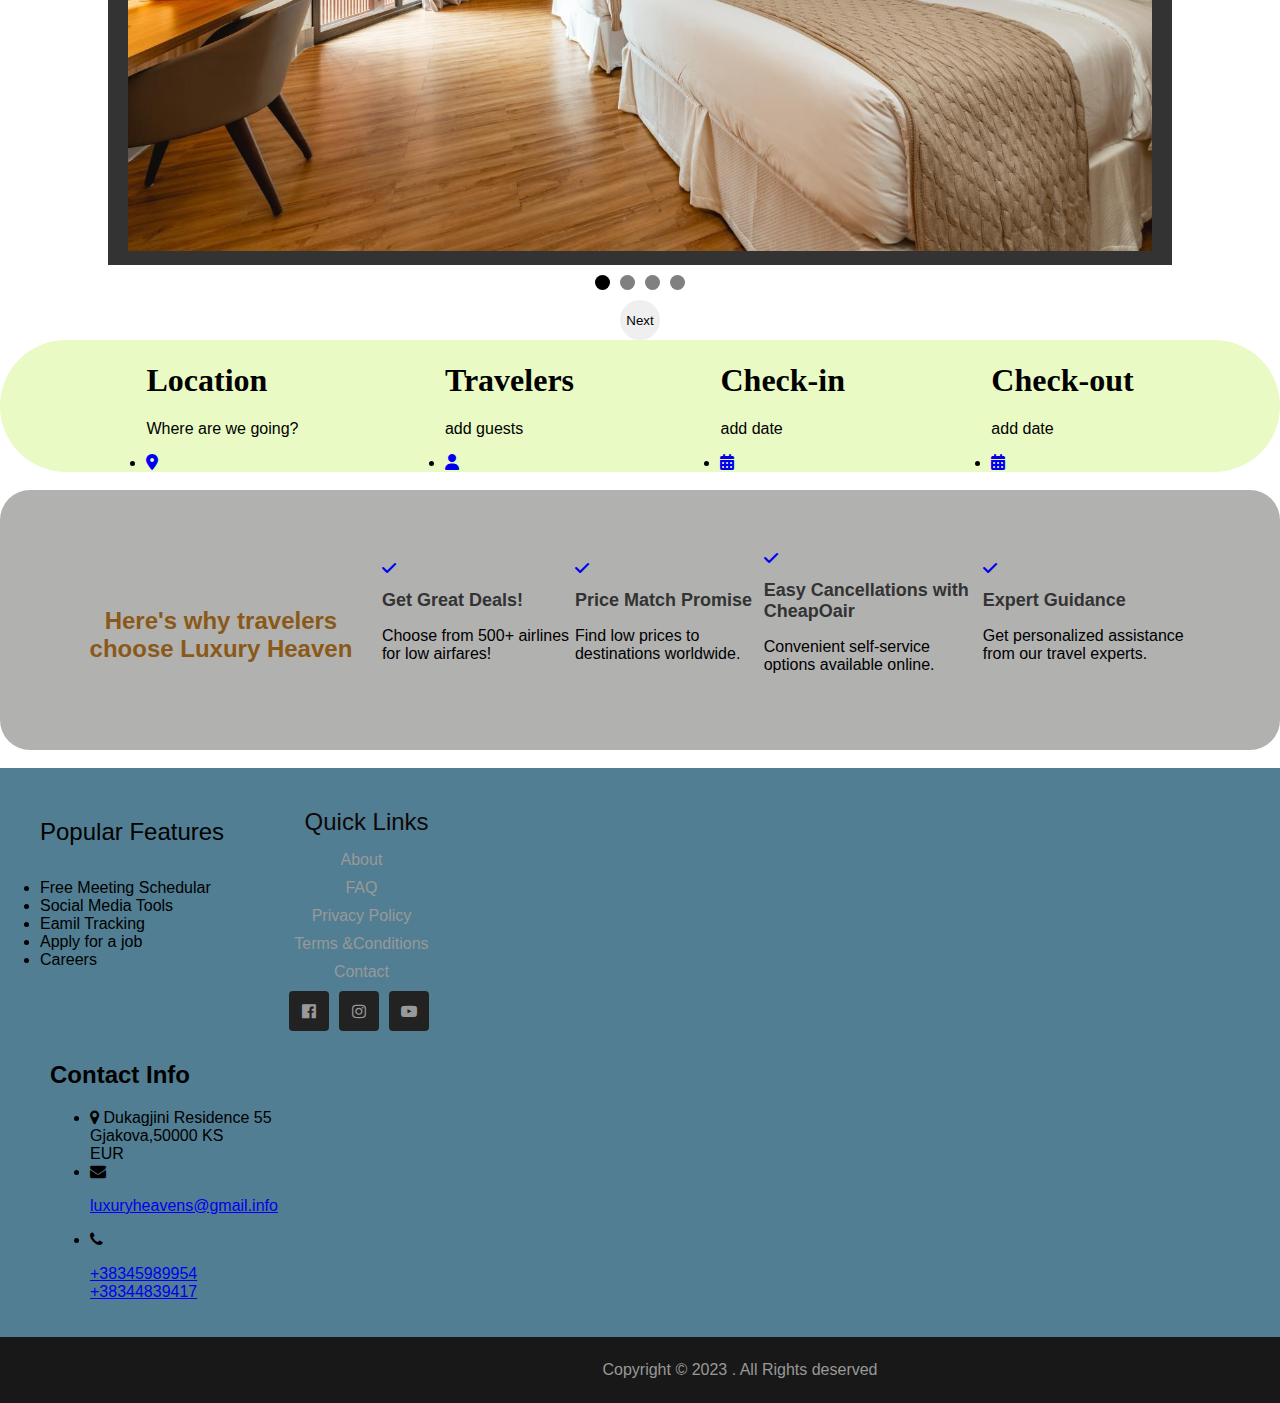
==== commit f7d05d2a: "committ" ====
--- a/index.html
+++ b/index.html
@@ -14,42 +14,35 @@
 
 <body>
     <div id="Kontinieri">
-        <div class="kontenti">
+
             <h2>Luxury <br>Heavens</h2>
             <div>
-                <nav>
-
-                    <div class="navbar">
+    
+        <div class="navbar">
 
 
                         <nav>
-                            <ul>
-                                <li><a href="index.html">HOME</a></li>
+            <ul>
+                <li><a href="index.html">HOME</a></li>
                                 <li><a href="aboutus.html">ABOUT US</a></li>
                                 <li><a href="Offers.html">OFFERS</a></li>
                                 <li><a href="login.html">LOG IN</a></li>
                                 <li><a href="book.html">BOOK</a></li>
-
                                 <li><a href="Destinations.html">DESTINATION</a></li>
 
+
+
+              
                             </ul>
-                        </nav>
-
-                    </div>
-        </div>
-                 </nav>
-        </div>
-
-    </div>
-
-
-
-
-
-
-
-
-
+
+
+
+
+
+
+</div>
+</div>
+</div>
 
 
     </div>
--- a/style.css
+++ b/style.css
@@ -3,9 +3,12 @@
     margin-top: 5%;
     margin: auto;
     max-width: 2000px;
-    
-
-}
+
+
+}
+
+
+
 
 
 
@@ -25,7 +28,7 @@
 
 nav ul {
     list-style: none;
-    margin: 0;
+margin: 0;
     padding: 0;
 }
 .kontenti h2{
@@ -50,10 +53,21 @@
 nav a:hover {
     color:blue; 
 }
+.navbar{
+    display: flex;
+    justify-content: center;
+}
+
 
 .logo {
     width: 20%;
     height : auto;
+    cursor: pointer;
+    cursor: pointer;
+    justify-content:center;
+
+
+
     cursor: pointer;
    
 }
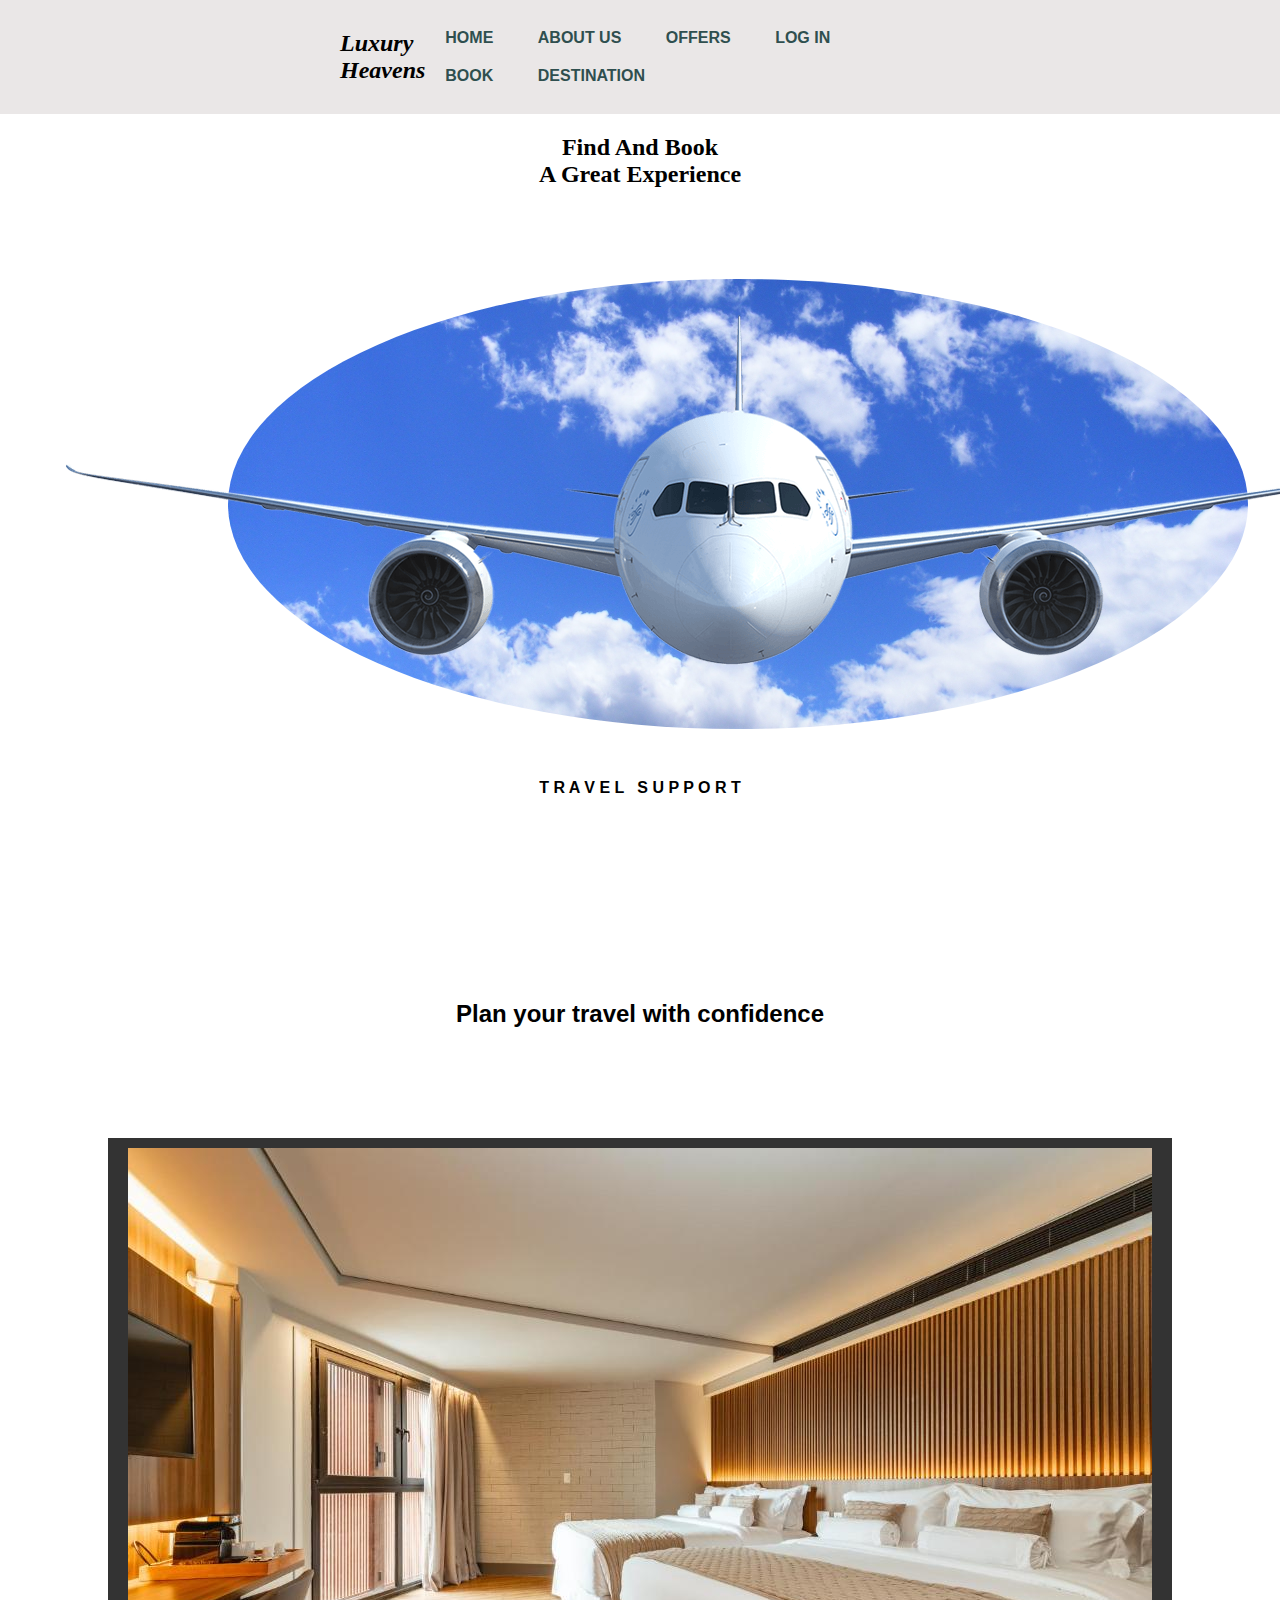
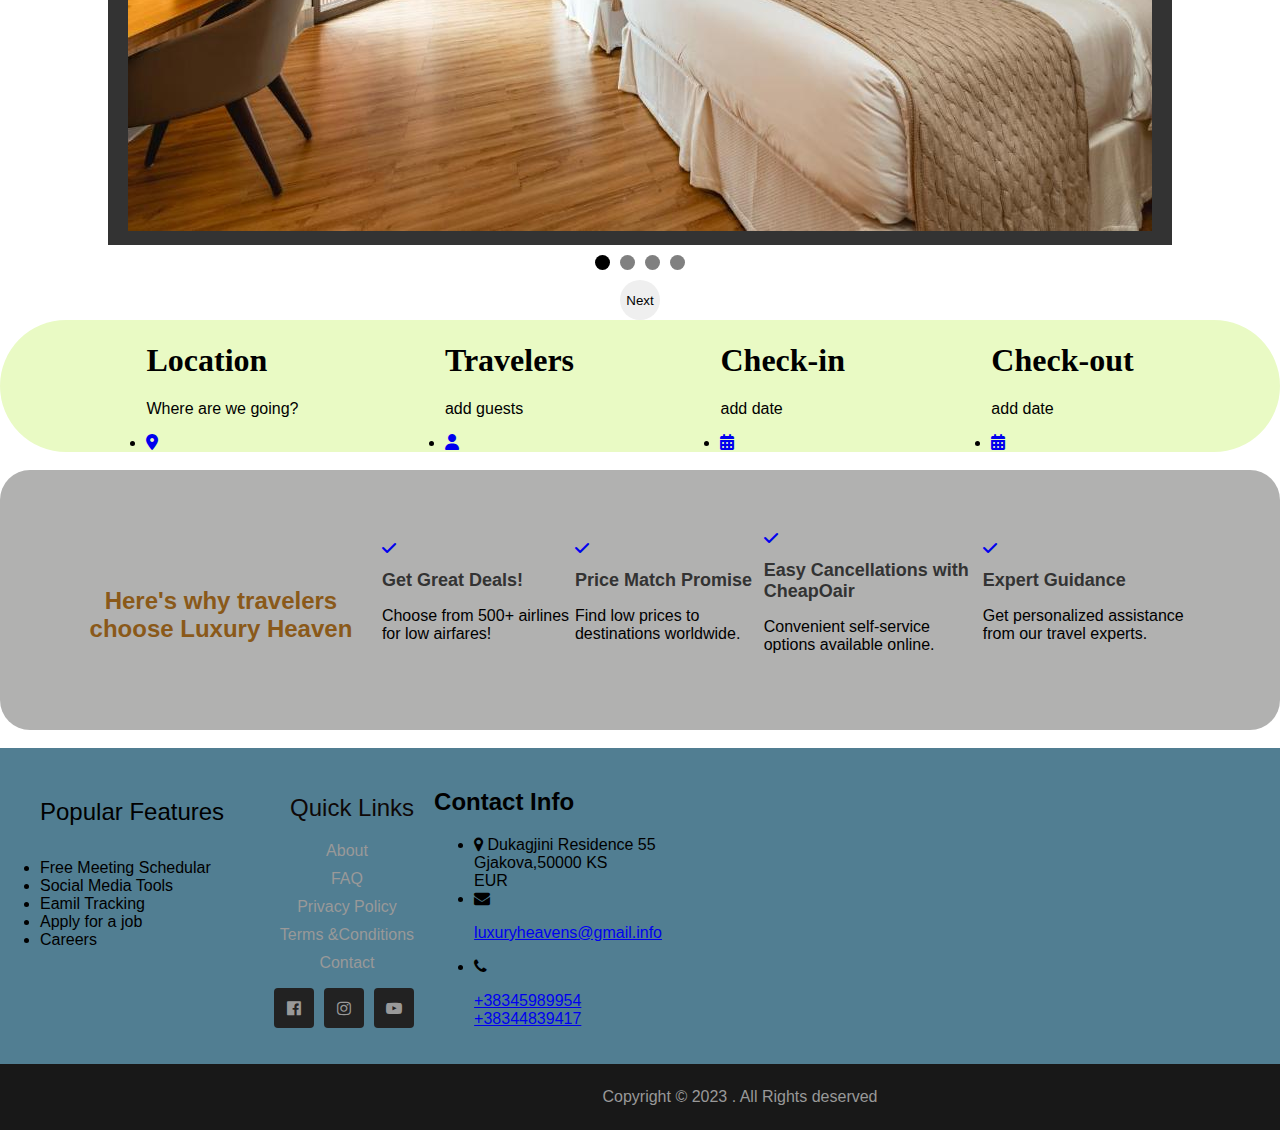
==== commit 47b13088: "commit" ====
--- a/index.html
+++ b/index.html
@@ -14,37 +14,33 @@
 
 <body>
     <div id="Kontinieri">
-
+        <div class="kontenti">
             <h2>Luxury <br>Heavens</h2>
             <div>
-    
-        <div class="navbar">
+                <nav>
+
+                    <div class="navbar">
 
 
                         <nav>
-            <ul>
-                <li><a href="index.html">HOME</a></li>
+                            <ul>
+                                <li><a href="index.html">HOME</a></li>
                                 <li><a href="aboutus.html">ABOUT US</a></li>
                                 <li><a href="Offers.html">OFFERS</a></li>
                                 <li><a href="login.html">LOG IN</a></li>
                                 <li><a href="book.html">BOOK</a></li>
+
                                 <li><a href="Destinations.html">DESTINATION</a></li>
 
-
-
-              
                             </ul>
-
-
-
-
-
-
-</div>
-</div>
-</div>
-
-
+                        </nav>
+
+                    </div>
+        </div>
+                 </nav>
+        </div>
+
+    </div>
     </div>
 
     <h2
--- a/style.css
+++ b/style.css
@@ -3,16 +3,9 @@
     margin-top: 5%;
     margin: auto;
     max-width: 2000px;
-
-
-}
-
-
-
-
-
-
-
+    
+
+}
 body {
     margin: 0;
     padding: 0;
@@ -24,11 +17,9 @@
     color: #fff;
     padding: 10px 20px;
 }
-
-
 nav ul {
     list-style: none;
-margin: 0;
+    margin: 0;
     padding: 0;
 }
 .kontenti h2{
@@ -36,8 +27,6 @@
     font-family: Cambria, Cochin, Georgia, Times, 'Times New Roman', serif;
     font-style: italic;
 }
-
-
 nav li {
     display: inline-block;
     margin-right: 20px;
@@ -53,26 +42,13 @@
 nav a:hover {
     color:blue; 
 }
-.navbar{
-    display: flex;
-    justify-content: center;
-}
-
 
 .logo {
     width: 20%;
     height : auto;
     cursor: pointer;
-    cursor: pointer;
-    justify-content:center;
-
-
-
-    cursor: pointer;
-   
-}
-
-
+   
+}
 .kontenti{
     max-width: 600px;
     margin:auto;
@@ -212,16 +188,9 @@
     color: #333;
     font-size: large;
 }
-
-
-
-
-
-
-
 footer {
     display: flex;
-    justify-content: space-around;
+    justify-content:space-around;
     align-items: flex-start;
     padding: 20px;
     background: #517e92;
@@ -229,6 +198,7 @@
 
 footer .container .sec {
     margin-right: 30px;
+   
 }
 
 footer .container .sec.aboutus {
@@ -261,7 +231,7 @@
 
 .container {
     display: flex;
-    flex-wrap: wrap;
+    
     margin-right: 20%;
 }
 
@@ -413,10 +383,11 @@
 
     footer{
         padding: 30px;
+        align-items: center;
 
     }
     footer .container{
-        flex-direction: column;
+        flex-direction: center;
     }
     footer .container .sec{
         margin-right: 0;
@@ -479,15 +450,12 @@
 .dot.active {
     background-color: black;
 }
-@media screen and (max-width: 600px) {
-   
-    .fotot {
-        width: 100%; 
-    }
-
+@media only screen and (max-width: 1300px) and (max-width:750px) and (min-width: 360px) {
     .background-image,
     .overlay-image {
         width: 100%; 
-        height: auto; 
+        height:auto;
+        top: 50%;
+        left: 50%;
     }
 }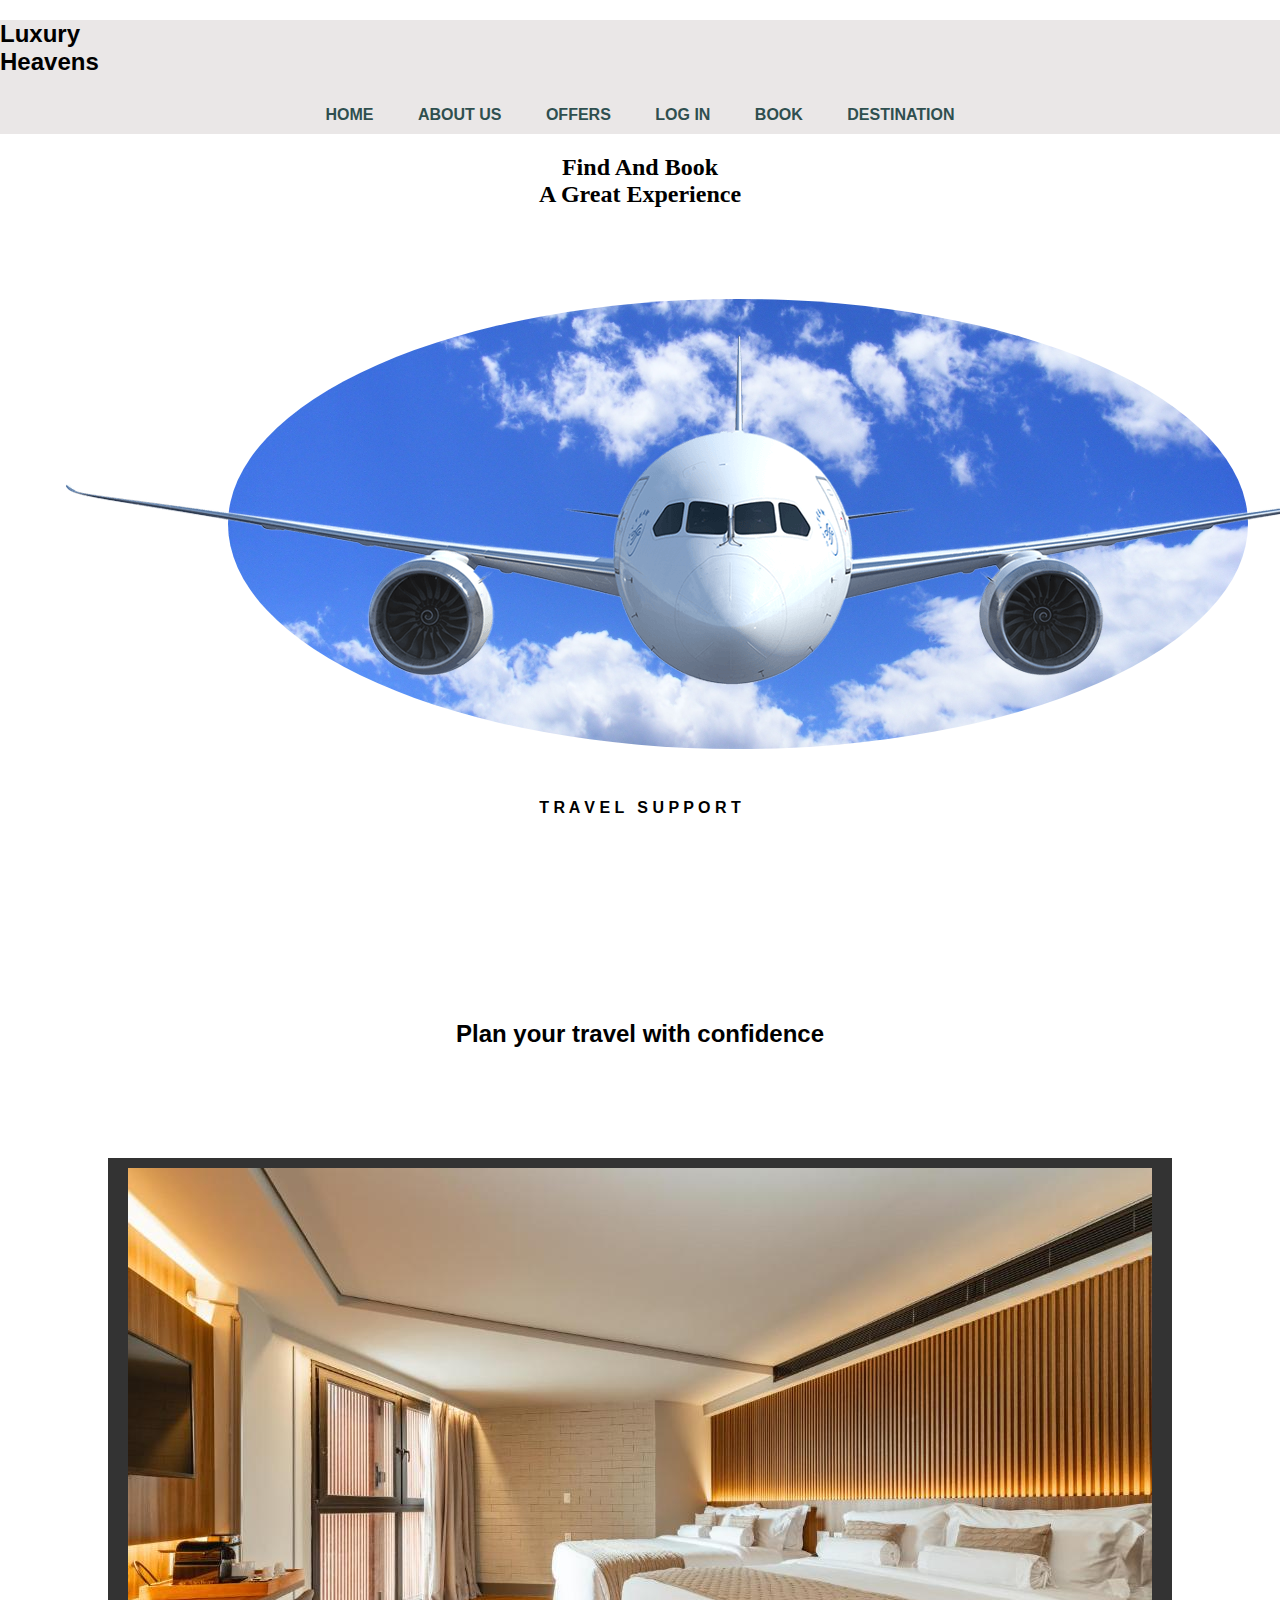
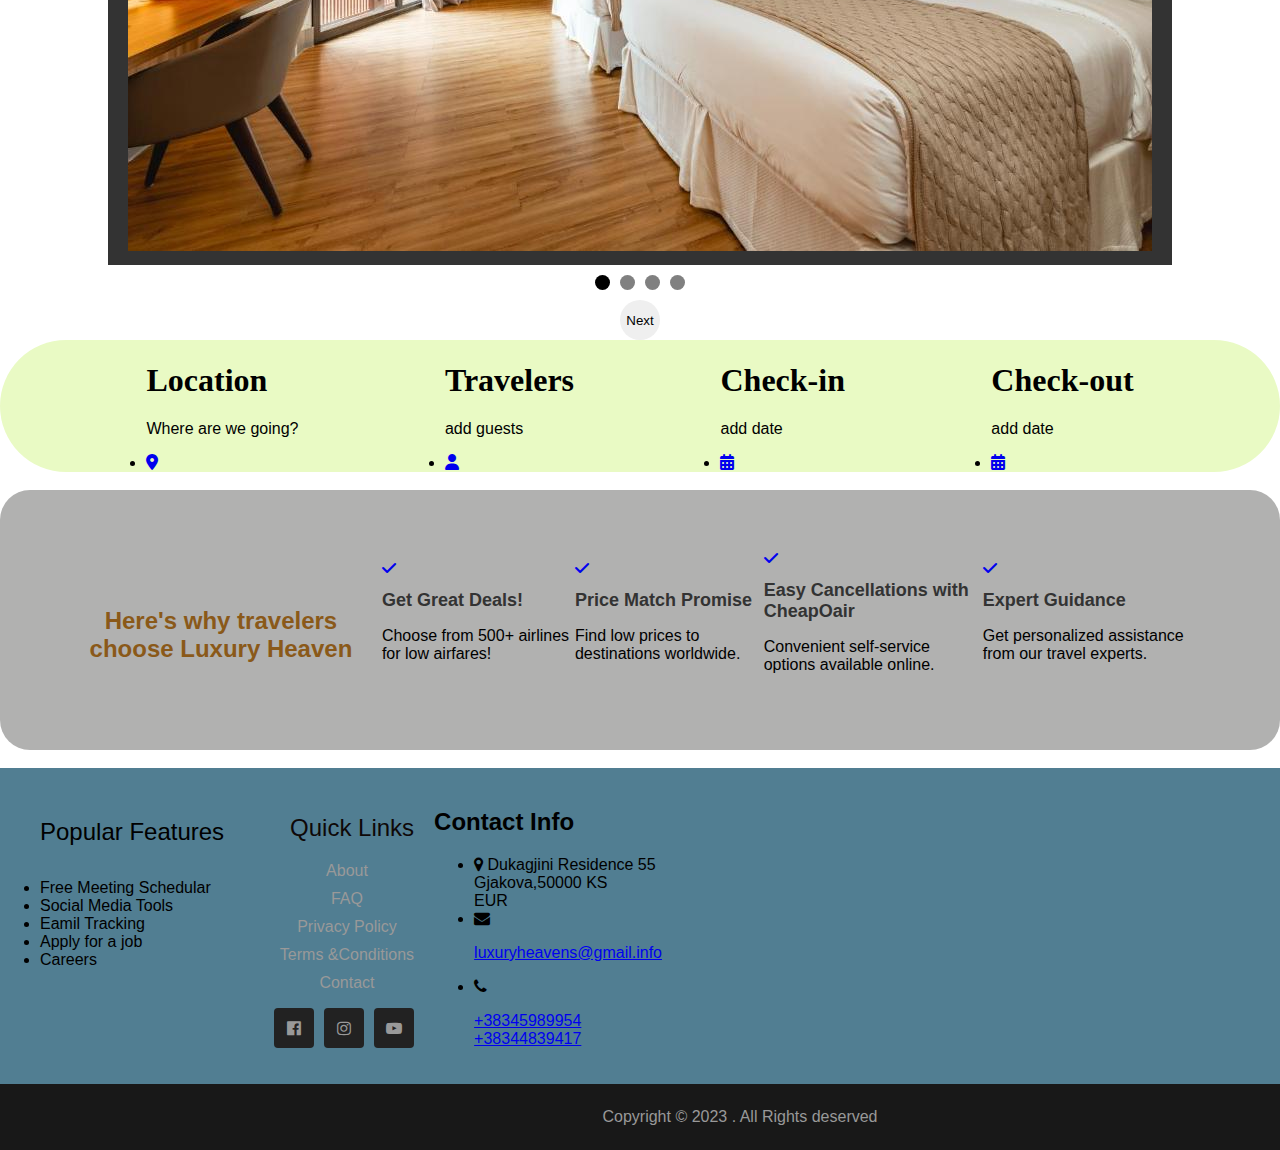
==== commit 24ad3b3a: "Merge branch 'main' of https://github.com/rinaqerkezi/Web_Projekti" ====
--- a/index.html
+++ b/index.html
@@ -14,24 +14,25 @@
 
 <body>
     <div id="Kontinieri">
-        <div class="kontenti">
+
             <h2>Luxury <br>Heavens</h2>
             <div>
-                <nav>
-
-                    <div class="navbar">
+    
+        <div class="navbar">
 
 
                         <nav>
-                            <ul>
-                                <li><a href="index.html">HOME</a></li>
+            <ul>
+                <li><a href="index.html">HOME</a></li>
                                 <li><a href="aboutus.html">ABOUT US</a></li>
                                 <li><a href="Offers.html">OFFERS</a></li>
                                 <li><a href="login.html">LOG IN</a></li>
                                 <li><a href="book.html">BOOK</a></li>
-
                                 <li><a href="Destinations.html">DESTINATION</a></li>
 
+
+
+              
                             </ul>
                         </nav>
 
--- a/style.css
+++ b/style.css
@@ -3,9 +3,17 @@
     margin-top: 5%;
     margin: auto;
     max-width: 2000px;
-    
-
-}
+
+
+}
+
+
+
+
+
+
+
+
 body {
     margin: 0;
     padding: 0;
@@ -19,7 +27,7 @@
 }
 nav ul {
     list-style: none;
-    margin: 0;
+margin: 0;
     padding: 0;
 }
 .kontenti h2{
@@ -42,10 +50,21 @@
 nav a:hover {
     color:blue; 
 }
+.navbar{
+    display: flex;
+    justify-content: center;
+}
+
 
 .logo {
     width: 20%;
     height : auto;
+    cursor: pointer;
+    cursor: pointer;
+    justify-content:center;
+
+
+
     cursor: pointer;
    
 }
